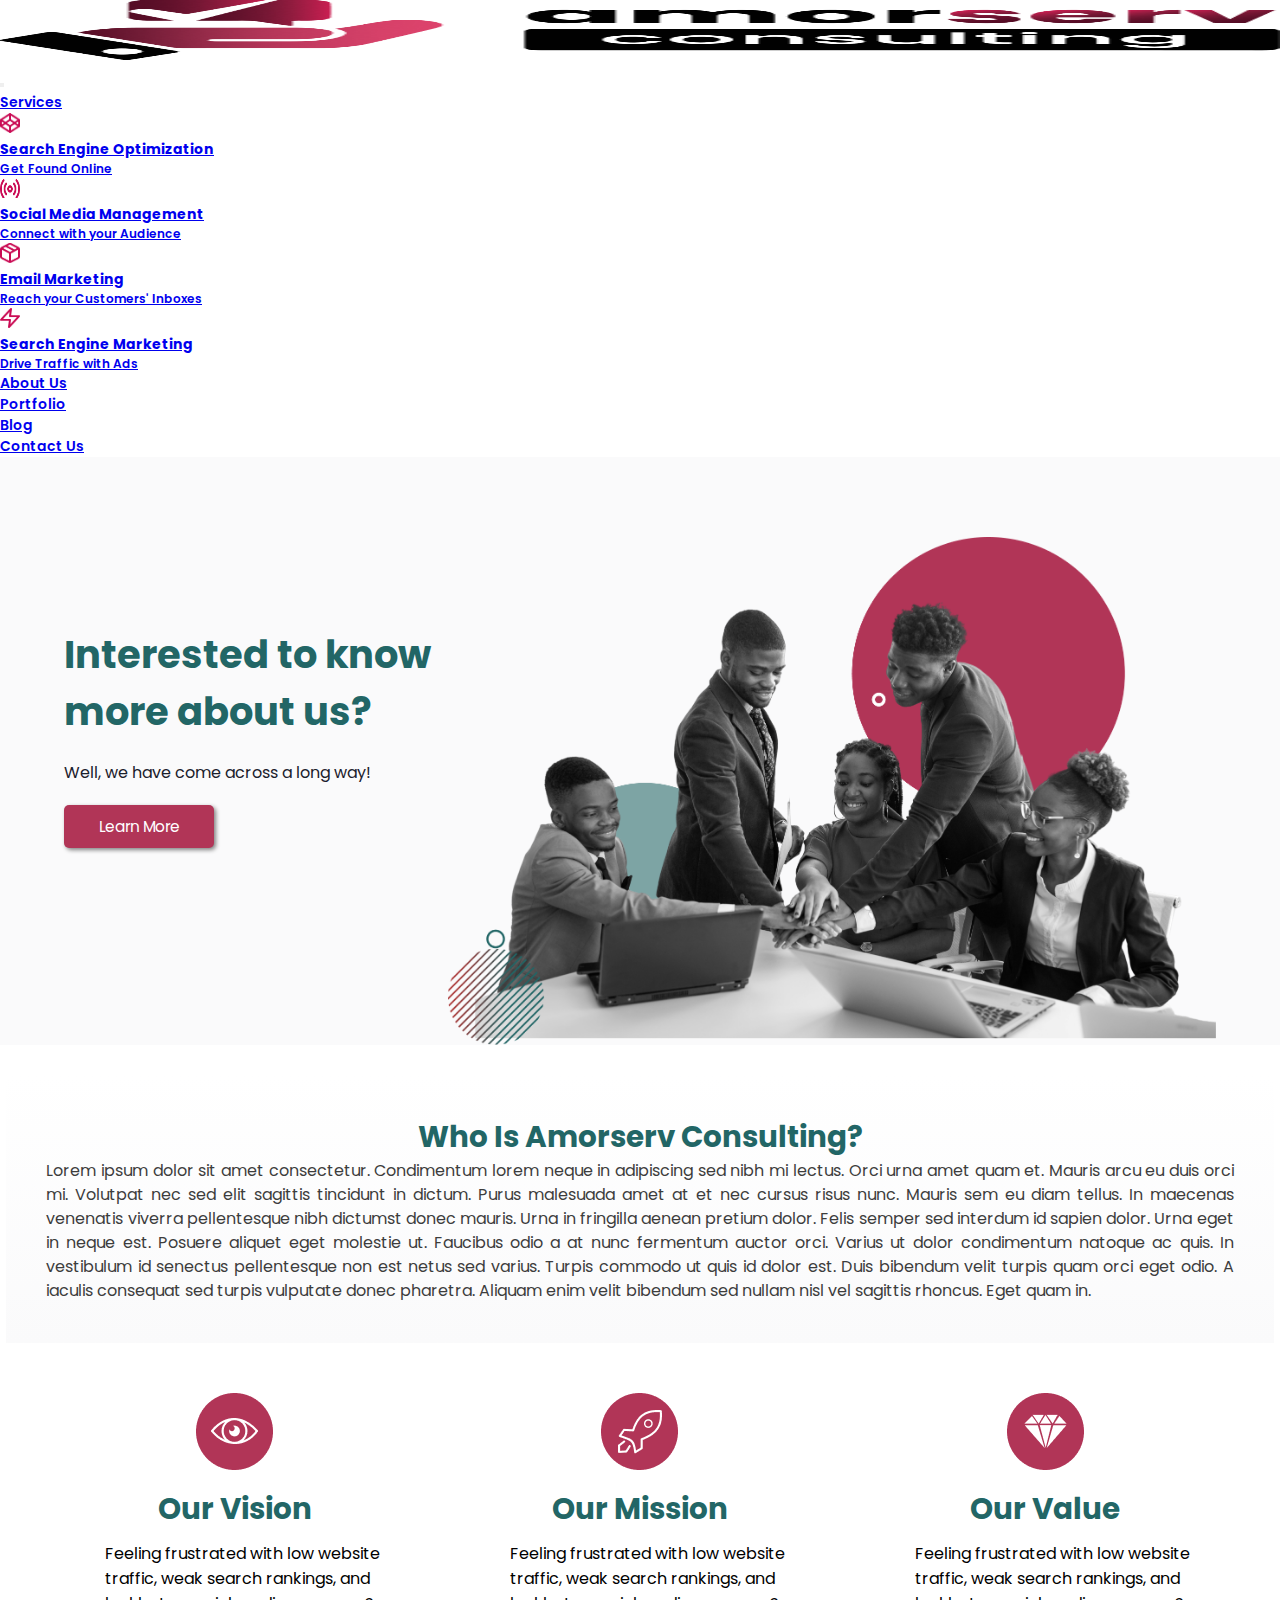
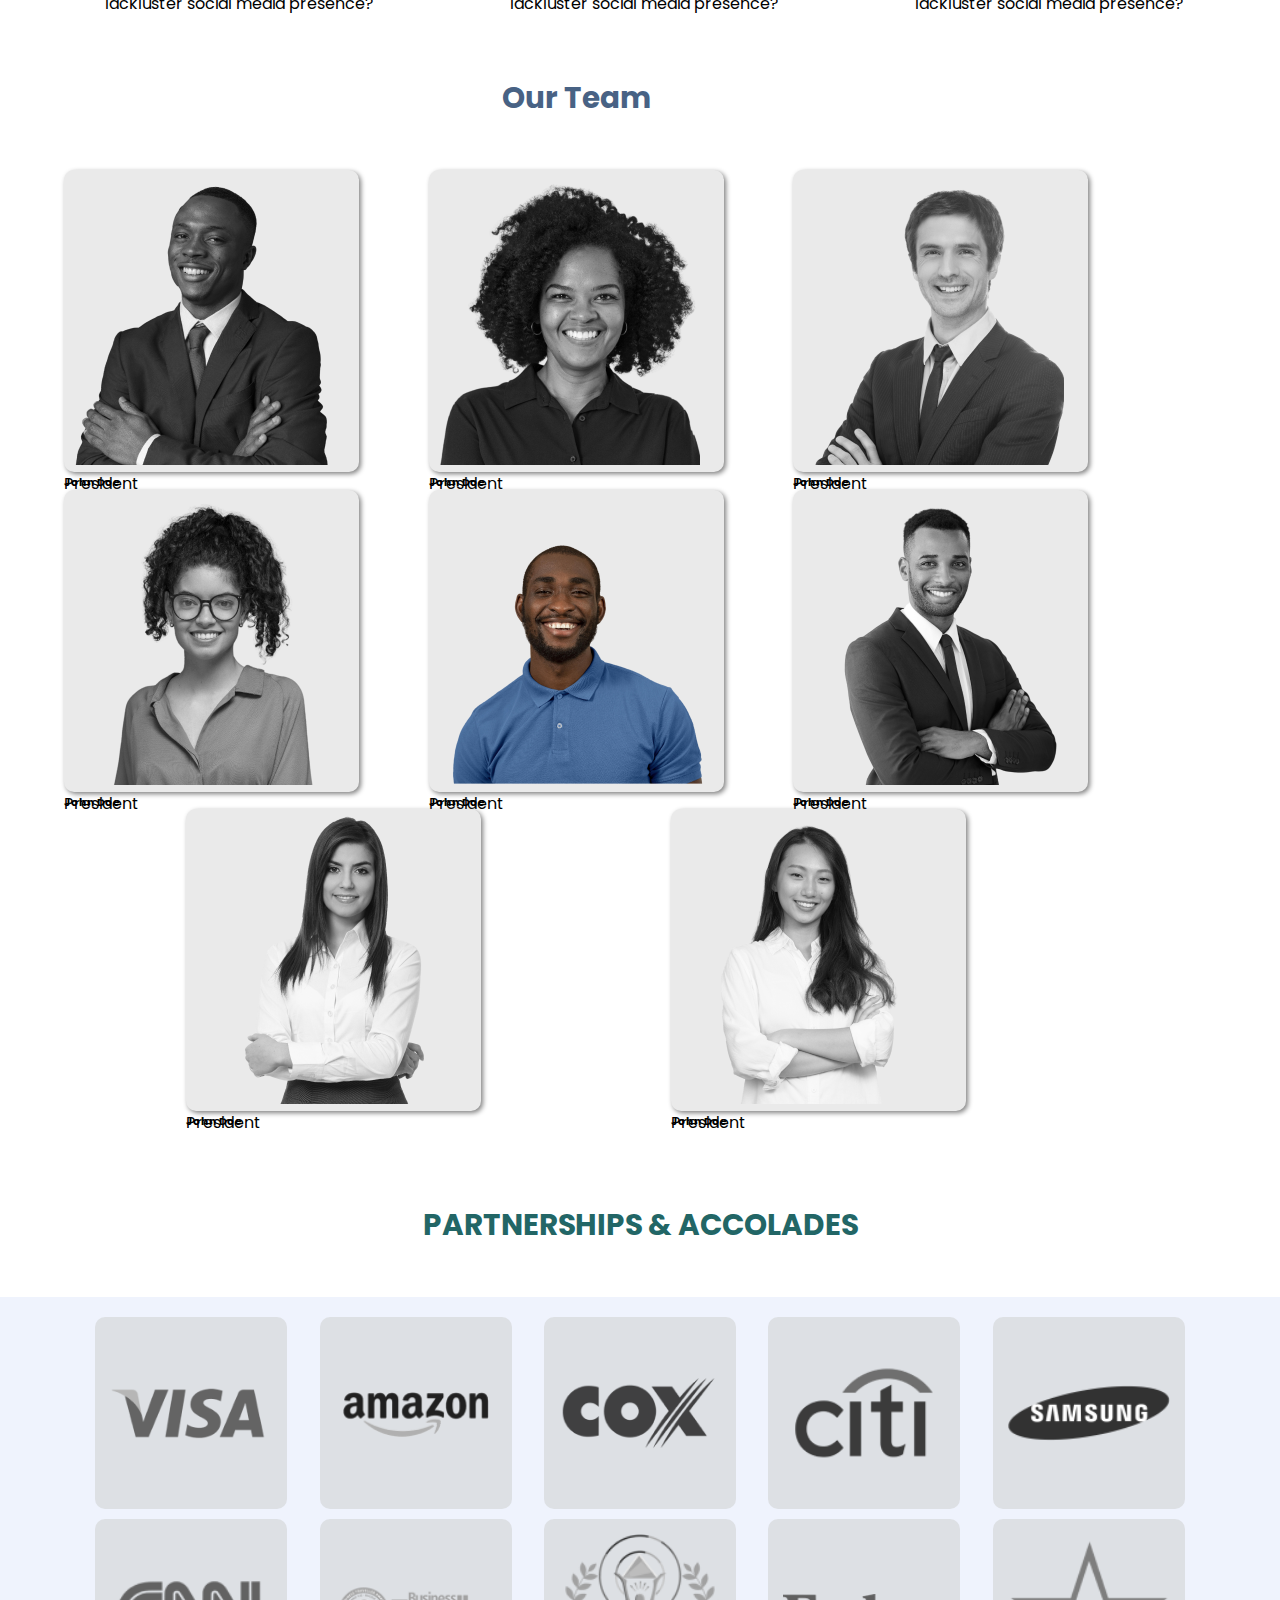
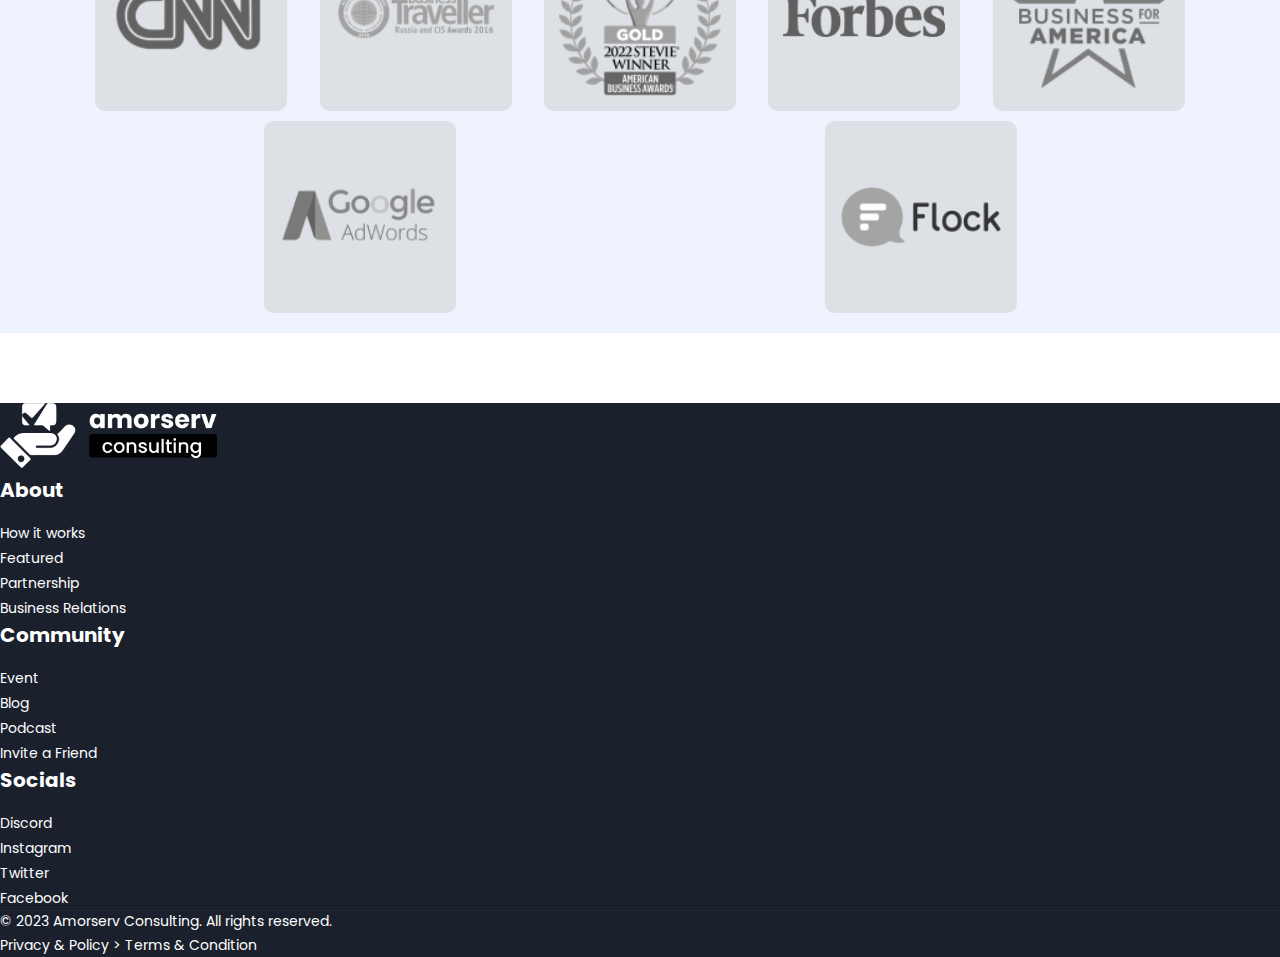
==== about/about.html @ ce5adc5e "." ====
<!DOCTYPE html>
<html lang="en">
<head>
    <meta charset="UTF-8">
    <meta http-equiv="X-UA-Compatible" content="IE=edge">
    <meta name="viewport" content="width=device-width, initial-scale=1.0">
    <link rel="shortcut icon" href="../images/fav.png" type="image/x-icon">
    <link href="https://cdn.jsdelivr.net/npm/bootstrap@5.3.0/dist/css/bootstrap.min.css" rel="stylesheet" integrity="sha384-9ndCyUaIbzAi2FUVXJi0CjmCapSmO7SnpJef0486qhLnuZ2cdeRhO02iuK6FUUVM" crossorigin="anonymous">
    <link rel="stylesheet" href="../style.css">
    <link rel="stylesheet" href="../components/header.css">
    <link rel="stylesheet" href="about.css">
    <title>About</title>
</head>
<body>
    <div>
        <nav class="navbar navbar-expand-lg">
          <div class="container-lg">
            <a class="navbar-brand" href="/index.html">
              <img src="../images/logo.png" alt="Logo" width="100%" height="60">
            </a>
            <button class="navbar-toggler" type="button" data-bs-toggle="collapse" data-bs-target="#navbarNavDropdown" aria-controls="navbarNavDropdown" aria-expanded="false" aria-label="Toggle navigation">
              <span class="navbar-toggler-icon"></span>
            </button>
            <div class="collapse navbar-collapse justify-content-end" id="navbarNavDropdown">
              <ul class="navbar-nav">
                  <li class="nav-item mx-3 dropdown">
                      <a class="nav-link dropdown-toggle" href="#" role="button" data-bs-toggle="dropdown" aria-expanded="false">
                        Services
                      </a>
                      <div class="dropdown-menu">
                        <a href="../services/seo.html" class="d-flex gap-3 py-2 dropdown-item">
                          <img src="../images/seoIcon.png" width="20" height="20">
                          <div class="d-flex gap-2 w-100 justify-content-between">
                            <div>
                              <h6 class="mb-0">Search Engine Optimization</h6>
                              <p class="mb-0 opacity-75">Get Found Online</p>
                            </div>
                          </div>
                        </a>
                        <a href="../services/smm.html" class="d-flex gap-3 py-2 dropdown-item">
                          <img src="../images/sem.png" width="20" height="20">
                          <div class="d-flex gap-2 w-100 justify-content-between">
                            <div>
                              <h6 class="mb-0">Social Media Management</h6>
                              <p class="mb-0 opacity-75">Connect with your Audience</p>
                            </div>
                          </div>
                        </a>
                        <a href="../services/em.html" class="d-flex gap-3 py-2 dropdown-item">
                          <img src="../images/em.png" width="20" height="20">
                          <div class="d-flex gap-2 w-100 justify-content-between">
                            <div>
                              <h6 class="mb-0">Email Marketing</h6>
                              <p class="mb-0 opacity-75">Reach your Customers' Inboxes</p>
                            </div>
                          </div>
                        </a>
                        <a href="../services/sem.html" class="d-flex gap-3 py-2 dropdown-item">
                          <img src="../images/smm.png" width="20" height="20">
                          <div class="d-flex gap-2 w-100 justify-content-between">
                            <div>
                              <h6 class="mb-0">Search Engine Marketing</h6>
                              <p class="mb-0 opacity-75">Drive Traffic with Ads</p>
                            </div>
                          </div>
                        </a>
                      </div>
                  </li>
                  <li class="nav-item mx-3">
                    <a class="nav-link" href="/about/about.html">About Us</a>
                  </li>
                  <li class="nav-item mx-3">
                    <a class="nav-link" href="#">Portfolio</a>
                  </li>
                  <li class="nav-item mx-3">
                    <a class="nav-link" href="#">Blog</a>
                  </li>
                  <li class="nav-item mx-3">
                    <a class="nav-link" href="#">Contact Us</a>
                  </li>
              </ul>
            </div>
          </div>
        </nav>

        <header class="header-bg">
            <div class="header">
                <div class="content">
                    <h1>
                        Interested to know more about us?
                    </h1>
                    <p>Well, we have come across a long way!</p>
                    <button>Learn More</button>
                </div>
                <div class="image abt-img">
                    <img src="../images/about.png" class="img-fluid" alt="header-image">
                </div>
            </div>
        </header>

        <section class="about-intro">

            <div class="intro">
                <h2>Who Is Amorserv Consulting?</h2>

                <article>Lorem ipsum dolor sit amet consectetur. Condimentum lorem neque in adipiscing sed nibh mi lectus. Orci urna amet quam et. Mauris arcu eu duis orci mi. Volutpat nec sed elit sagittis tincidunt in dictum. Purus malesuada amet at et nec cursus risus nunc. Mauris sem eu diam tellus. In maecenas venenatis viverra pellentesque nibh dictumst donec mauris. Urna in fringilla aenean pretium dolor. Felis semper sed interdum id sapien dolor. Urna eget in neque est. Posuere aliquet eget molestie ut. Faucibus odio a at nunc fermentum auctor orci. Varius ut dolor condimentum natoque ac quis.

                In vestibulum id senectus pellentesque non est netus sed varius. Turpis commodo ut quis id dolor est. Duis bibendum velit turpis quam orci eget odio. A iaculis consequat sed turpis vulputate donec pharetra. Aliquam enim velit bibendum sed nullam nisl vel sagittis rhoncus. Eget quam in.
                </article>
            </div>

        </section>

        <section class="container vmv">
            <ul >
                <li class="vision">
                    <div class="image">
                        <img src="../images/vision.png" alt="image vision">
                    </div>

                    <h2>Our Vision</h2>

                    <p>Feeling frustrated with low website traffic, weak search rankings, and lackluster social media presence?</p>
                </li>

                <li class="mission">
                    <div class="image">
                        <img src="../images/mission.png" alt="image mission">
                    </div>

                    <h2>Our Mission</h2>

                    <p>Feeling frustrated with low website traffic, weak search rankings, and lackluster social media presence?</p>
                </li>

                <li class="value">
                    <div class="image">
                        <img src="../images/value.png" alt="image value">
                    </div>

                    <h2>Our Value</h2>

                    <p>Feeling frustrated with low website traffic, weak search rankings, and lackluster social media presence?</p>
                </lin>
            </ul>
        </section>

        <section class="team container">
            <h2>Our Team</h2>

            <div class="members">
                <div class="first-row">
                    <div class="member">
                        <div class="image">
                            <img src="../images/john.png" alt="">
                        </div>
                        <div class="detail">
                            <h6>John Doe</h6>
                            <p>President</p>
                        </div>
                    </div>

                    <div class="member">
                        <div class="image">
                            <img src="../images/janet.png" alt="">
                        </div>
                        <div class="detail">
                            <h6>John Doe</h6>
                            <p>President</p>
                        </div>
                    </div>

                    <div class="member">
                        <div class="image">
                            <img src="../images/daniel.png" alt="">
                        </div>
                        <div class="detail">
                            <h6>John Doe</h6>
                            <p>President</p>
                        </div>
                    </div>

                    <div class="member">
                        <div class="image">
                            <img src="../images/yemi.png" alt="">
                        </div class="detail">
                        <div class="detail">
                            <h6>John Doe</h6>
                            <p>President</p>
                        </div>
                    </div>

                    <div class="member">
                        <div class="image">
                            <img src="../images/richard.png" alt="">
                        </div>
                        <div class="detail">
                            <h6>John Doe</h6>
                            <p>President</p>
                        </div>
                    </div>

                    <div class="member">
                        <div class="image">
                            <img src="../images/auwal.png" alt="">
                        </div>
                        <div class="detail">
                            <h6>John Doe</h6>
                            <p>President</p>
                        </div>
                    </div>

                    <div class="member">
                        <div class="image">
                            <img src="../images/gbemi.png" alt="">
                        </div>
                        <div class="detail">
                            <h6>John Doe</h6>
                            <p>President</p>
                        </div>
                    </div>

                    <div class="member">
                        <div class="image">
                            <img src="../images/tise.png" alt="">
                        </div>
                        <div class="detail">
                            <h6>John Doe</h6>
                            <p>President</p>
                        </div>
                    </div>
                </div>
            </div>
        </section>

        <section class="partnership">
            <h2>PARTNERSHIPS & ACCOLADES</h2>

            <div>
                <ul>
                    <li>
                        <img src="../images/visa.png" alt="">
                    </li>
                    <li>
                        <img src="../images/amazon.png" alt="">
                    </li>
                    <li>
                        <img src="../images/cox.png" alt="">
                    </li>
                    <li>
                        <img src="../images/citi.png" alt="">
                    </li>
                    <li>
                        <img src="../images/samsung.png" alt="">
                    </li>
                    <li>
                        <img src="../images/cnn.png" alt="">
                    </li>
                    <li>
                        <img src="../images/traveller.png" alt="">
                    </li>
                    <li>
                        <img src="../images/gold.png" alt="">
                    </li>
                    <li>
                        <img src="../images/forbes.png" alt="">
                    </li>
                    <li>
                        <img src="../images/star.png" alt="">
                    </li>
                    <li>
                        <img src="../images/google.png" alt="">
                    </li>
                    <li>
                        <img src="../images/flock.png" alt="">
                    </li>
                </ul>
            </div>
        </section>

        <footer class="bd-footer py-md-1">
            <div class="container-lg py-4 py-md-5 px-4 px-md-3 text-body-secondary">
              <div class="row">
                <div class="col-lg-5 mb-3">
                  <a class="d-inline-flex align-items-center mb-2 text-body-emphasis text-decoration-none" href=#">
                    <img src="../images/logo2.png" max-width="100%" height="65">
                  </a>
                </div>
                <div class="col-6 col-lg-2 offset-lg-1 mb-3">
                  <h5>About</h5>
                  <ul class="list-unstyled">
                    <li class="mb-2"><a href="#">How it works</a></li>
                    <li class="mb-2"><a href="#">Featured</a></li>
                    <li class="mb-2"><a href="#">Partnership</a></li>
                    <li class="mb-2"><a href="#">Business Relations</a></li>
                  </ul>
                </div>
                <div class="col-6 col-lg-2 mb-3">
                  <h5>Community</h5>
                  <ul class="list-unstyled">
                    <li class="mb-2"><a href="">Event</a></li>
                    <li class="mb-2"><a href="">Blog</a></li>
                    <li class="mb-2"><a href="">Podcast</a></li>
                    <li class="mb-2"><a href="">Invite a Friend</a></li>
                  </ul>
                </div>
                <div class="col-6 col-lg-2 mb-3">
                  <h5>Socials</h5>
                  <ul class="list-unstyled">
                    <li class="mb-2"><a href="#">Discord</a></li>
                    <li class="mb-2"><a href="#">Instagram</a></li>
                    <li class="mb-2"><a href="#">Twitter</a></li>
                    <li class="mb-2"><a href="#">Facebook</a></li>
                  </ul>
                </div>
              </div>
    
              <div class="d-flex justify-content-between py-4 border-top">
                <p>© 2023 Amorserv Consulting. All rights reserved.</p>
                <div>
                    <a href="#">Privacy & Policy ></a>
                    <a href="#">Terms & Condition</a>
                </div>
              </div>
            </div>
        </footer>
    </div>

    <script src="https://cdn.jsdelivr.net/npm/bootstrap@5.3.0/dist/js/bootstrap.bundle.min.js" integrity="sha384-geWF76RCwLtnZ8qwWowPQNguL3RmwHVBC9FhGdlKrxdiJJigb/j/68SIy3Te4Bkz" crossorigin="anonymous"></script>
</body>
</html>
---- style.css ----
body{
    margin: 0;
    padding: 0;
    font-family: 'Poppins', sans-serif !important;
}


.header nav{
    background: #ffffff !important;
}
.navbar{
    box-shadow: 0px 4px 4px rgba(0, 0, 0, 0.15);
}
.navbar .nav-item .nav-link:hover{
    border-bottom: 2px solid #B13557;
    transition: .15s;
    animation: ease-in;
}
.nav-link{
    border: none !important;
}
.container-fluid{
    margin: 0 30px !important;
}
.navbar-nav{
    font-size: 14px;
    color: #555555;
    font-weight: 600;
}
.navbar-nav li .dropdown-menu h6{
    font-size: 14px !important;
    font-weight: bold;
}
.navbar-nav li .dropdown-menu p{
    font-size: 12px !important;
}
.head h5{
    color: #226666;
}
.head p{
    color: #1A202C;
    font-weight: 500;
}
.head .btn{
    background-color: #B13557;
    color: #FFFFFF;
    font-size: 16px;
}
.head .btn:hover {
    color: #FFFFFF !important;
    background-color: #d15072 !important;
    border-color: none !important;
}
#sec-2 h3{
    color: #226666 !important;
    font-weight: bold;
}
#sec-3{
    background: #FAFAFB !important;
}
#sec-3 h3{
    color: #226666 !important;
    font-weight: bold;
}
#sec-3 p{
    color: #555555 !important;
    font-size: 14px;
}
#sec-4 p{
    color: #555555 !important;
    font-size: 16px;
    font-weight: 500;
}
#sec-5{
    background: #EFF3FD !important;
}
#sec-5 h3{
    color: #226666 !important;
    font-weight: bold;
}
#sec-5 p{
    color: #555555 !important;
    font-size: 14px;
}
#sec-5 a{
    text-decoration: none;
    color: #555555;
    font-weight: 500;
}
#sec-5 .btn-serv{
    background-color: #D9D9D9;
    color: #555555;
    font-size: 17px;
    box-shadow: 0px 4px 4px rgba(0, 0, 0, 0.25);
    border: none;
}
#sec-7 h3{
    color: #226666;

}
.btn-real{
    background-color: #B13557 !important;
    color: #FFFFFF !important;
    font-weight: 500 !important;
    border: none !important;
    padding: 10px 30px !important;
}
.btn-real:hover {
    color: #FFFFFF !important;
    background-color: #d15072 !important;
    border-color: none !important;
    transform: scale(1.05);
}
.bg-card{
    background: #DDE0E4 !important;
    border: none !important;
}
.bg-card small{
    color: #B13557 !important;
    font-weight: 500;
}
.bg-card span{
    color: #226666 !important;
    font-weight: 500;
}
























footer{
    background: #1A202C;
}
footer h5{
    font-size: 20px;
    font-weight: bold;
    color: #FFFFFF;
    padding-bottom: 15px;
}
footer a{
    text-decoration: none;
    color: #ffffff;
    font-size: 14px;
}
footer p{
    color: #FFFFFF;
    font-size: 14px;
}
footer .border-top{
    border-top: 1px solid rgba(72, 98, 132, 0.16) !important;
}
---- components/header.css ----
@import url('https://fonts.googleapis.com/css2?family=Poppins:wght@600;800&display=swap');

* {
    margin: 0;
    padding: 0;
    box-sizing: border-box;
}

.header-bg {
    width: 100%;
    background: #FAFAFB;
    display: flex;
    justify-content: center;
    position: relative;
}

.header-bg .header {
    width: 90%;
    height: auto;
    padding-top: 50px;
    display: flex;
    justify-content: space-between;
    position: relative;
}

.header-bg .header .content {
    width: 600px;
    height: 80%;
    padding-top: 30px;
    position: relative;
    z-index: 0;
    display: flex;
    flex-direction: column;
    justify-content: center;
    gap: 20px;
    font-family: 'Poppins', sans-serif;
}

.header-bg .header .content h1 {
    /* width: 100%; */
    color: #226666;
    font-size: 3vw;
    font-weight: bold;
}

.header-bg .header .content p {
    color: #1A202C;
    font-size: 1em;
}

.header-bg .header .content button {
    width: 150px;
    height: auto;
    padding: 10px;
    background: #B13557;
    color: white;
    border: none;
    border-radius: 5px;
    font-size: 1.2vw;
    box-shadow: 2px 2px 4px gray;
}

.header-bg .header .content button:hover {
    transform: scale(1.05);
}

.header-bg .header .image {
    width: 800px;
    height: auto;
    display: flex;
    justify-content: center;
    align-items: center;
    padding-top: 30px;
    position: relative;
    z-index: 2;
}

.header-bg .header .image img {
    max-width: 100%;
    height: 100%;
    object-fit: cover;
    position: relative;
    z-index: 2;
}



/* Media queries */

@media screen and (max-width: 1050px) {
    .header-bg .header {
        padding-top: 0px;
    }

    .header-bg .header .content {
        margin-top: 50px;
    }

    .header-bg .header .content h1 {
        font-size: 3vw;
    }

    .header-bg .header .content p {
        font-size: .7em;
    }

    .header-bg .header .content button {
        width: 100px;
        font-size: 14px;
        position: relative;
        bottom: 20px;
    }
}

@media screen and (max-width: 750px) {
    .header-bg .header .content {
        gap: 5px;
    }

    .header-bg .header .content button {
        width: 100px;
        font-size: 12px;
        position: relative;
        bottom: 10px;
    }

    .header-bg .header .content h1 {
        font-size: 3vw;
    }
}

@media screen and (max-width: 550px) {
    .header-bg .header .content button {
        width: 70px;
        font-size: 8px;
    }

    .header-bg .header .content h1 {
        font-size: 3vw;
    }
}
---- about/about.css ----
@import url('https://fonts.googleapis.com/css2?family=Poppins:wght@600;800&display=swap');

* {
    margin: 0;
    padding: 0;
    box-sizing: border-box;
    font-family: 'Poppins', sans-serif;
}

.header-bg .header .abt-img {
    width: 1200px;
}

.about-intro {
    width: 99%;
    margin: auto;;
    padding: 40px;
    position: relative;
    top: 30px;
    margin-bottom: 40px;
    background: linear-gradient(white, #FAFAFB)
}

.about-intro .intro h2 {
    text-align: center;
    font-size: 2.3vw;
    font-weight: bold;
    color: #226666;
}

.about-intro .intro article {
    color: #3D3D3D;
    text-align: justify;
    font-size: 1em;
    line-height: 1.5;
}

.vmv {
    width: 95%;
    margin: auto;
    position: relative;
    top: 40px;
}

.vmv ul {
    list-style-type: none;
    display: flex;
    justify-content: space-around;
}

.vmv ul li {
    width: 300px;
    display: flex;
    flex-direction: column;
    justify-content: center;
    align-items: center;
    gap: 10px
}

.vmv ul li h2 {
    font-size: 2.3vw;
    font-weight: bold;
    color: #226666;
}

.vmv ul li .image, .vmv ul li h2 {
    text-align: center;
}

.vmv ul li p {
    padding-left: 20px;
}


.team {
    width: 90%;
    position: relative;
    top: 100px;
}

.team h2 {
    text-align: center;
    color: #486284;
    font-size: 2.3vw;
    font-weight: bold;
}

.team .members .first-row {
    padding-top: 50px;
    display: flex;
    justify-content: space-evenly;
    gap: 5px;
    flex-wrap: wrap;
    -ms-flex-wrap: wrap;
}

.team .members .first-row .member {
    text-align: left;
}

.team .members .first-row .member .detail {
    line-height: 1.2px;
    margin-top: 10px;
}

.team .members .first-row .member .detail h6 {
    font-weight: bold;
}

.team .members .first-row .member .image {
    background: #EAEAEA;
    border-radius: 10px;
    box-shadow: 2px 2px 5px gray;
}

.team .members .first-row .member .image img {
    max-width: 100%;
    height: auto;
    object-fit: cover;
}

.partnership {
    width: 100%;
    position: relative;
    top: 180px;
    margin-bottom: 250px;
}

.partnership h2 {
    text-align: center;
    color: #226666;
    font-size: 2.3vw;
    font-weight: bold;
    margin-bottom: 50px;
}

.partnership div {
    background: #EFF3FD;
    display: flex;
    justify-content: center;
    align-items: center;
}

.partnership ul {
    width: 90%;
    list-style-type: none;
    display: flex;
    justify-content: space-around;
    flex-wrap: wrap;
    gap: 10px;
    margin: auto;
    padding: 20px;
}

.partnership ul li {
    max-width: 192px;
    height: 192px;
    border-radius: 10px;
    background: #DDE0E4;
    padding: 15px;
    display: flex;
    justify-content: center;
}

.partnership ul li img {
    width: 100%;
    height: auto;
    object-fit: contain;
}



/* Media Queries */

@media screen and (max-width: 1050px) {
    .team .members .first-row .member .image {
        max-width: 200px;
        height: 200px;
    }

    .about-intro .intro h2, .team h2, .partnership h2, .vmv ul li h2 {
        font-size: 2.5vw;
    }

    .partnership ul li {
        max-width: 130px;
        height: 130px;
    }
}

@media screen and (max-width: 850px) {
    .about-intro .intro h2, .team h2, .partnership h2, .vmv ul li h2 {
        font-size: 3.5vw;
    }

    .vmv ul {
        display: flex;
        align-items: center;
        flex-direction: column;
    }
}
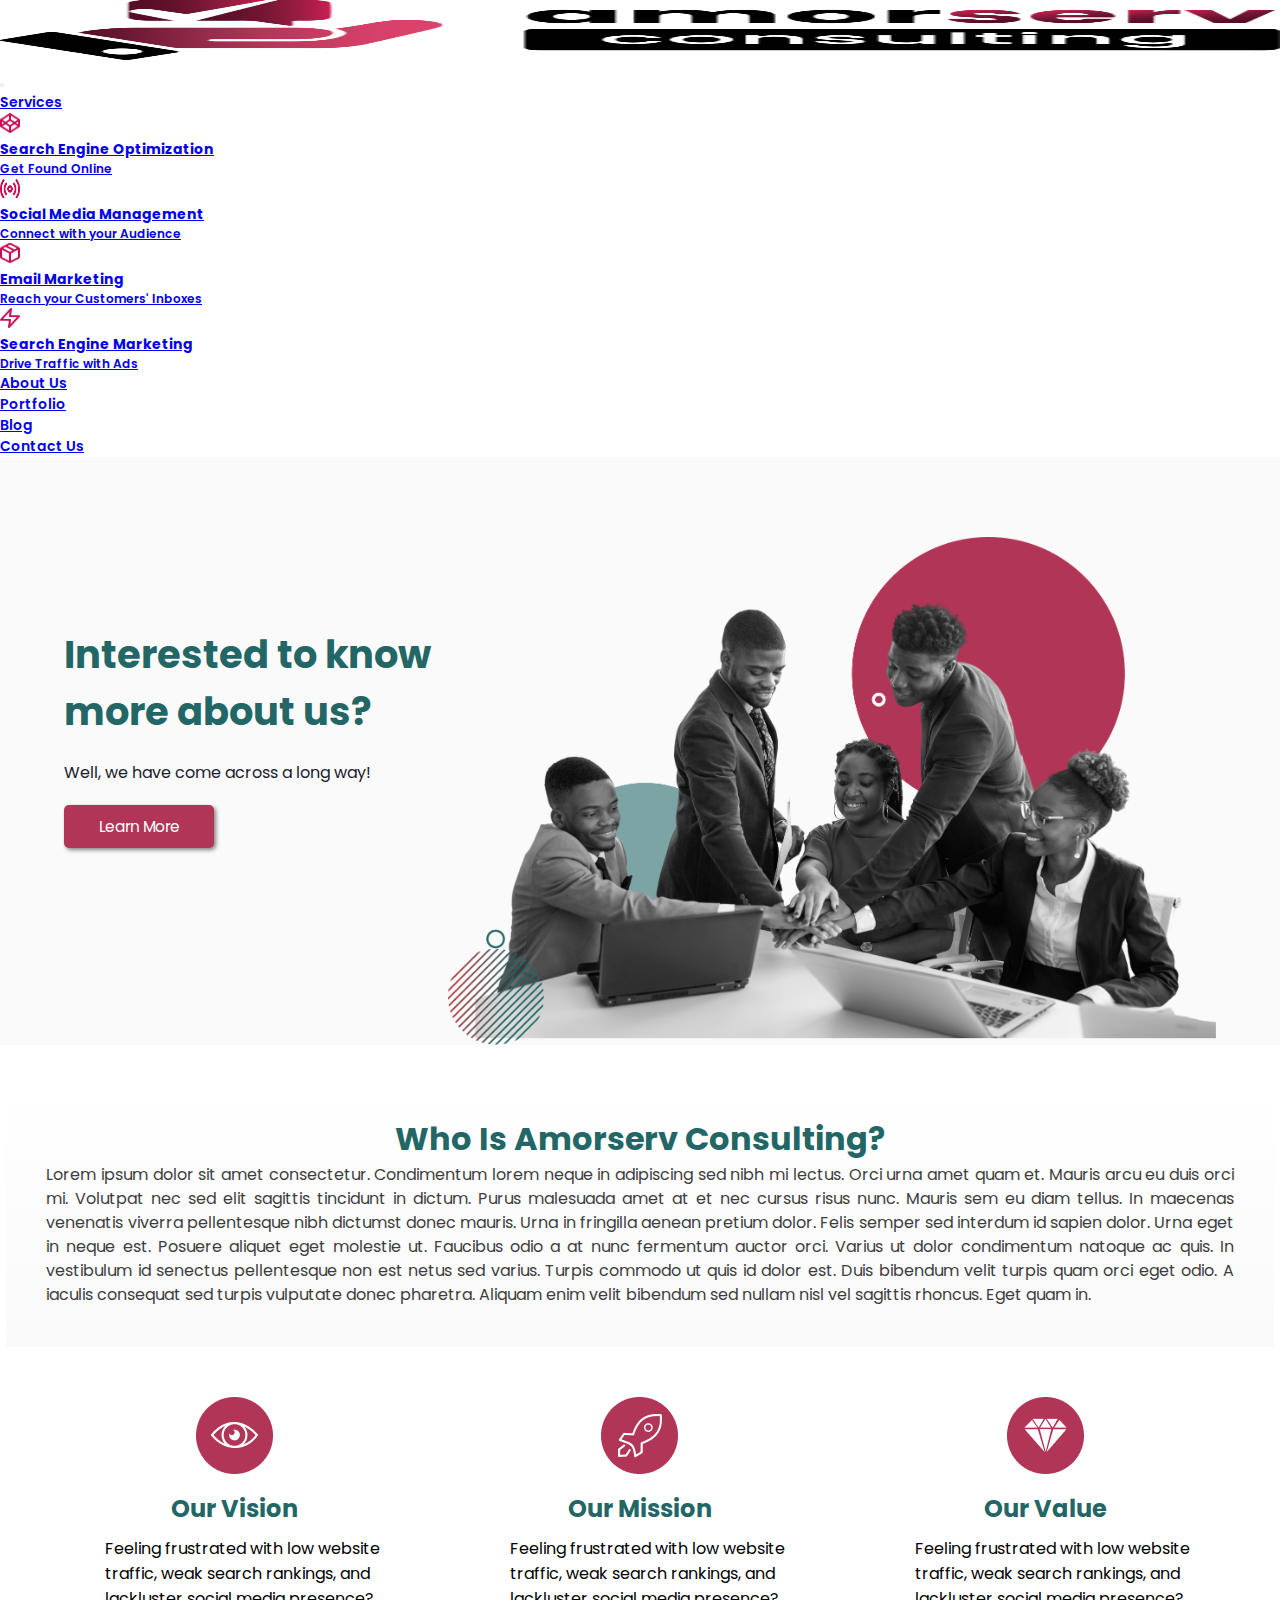
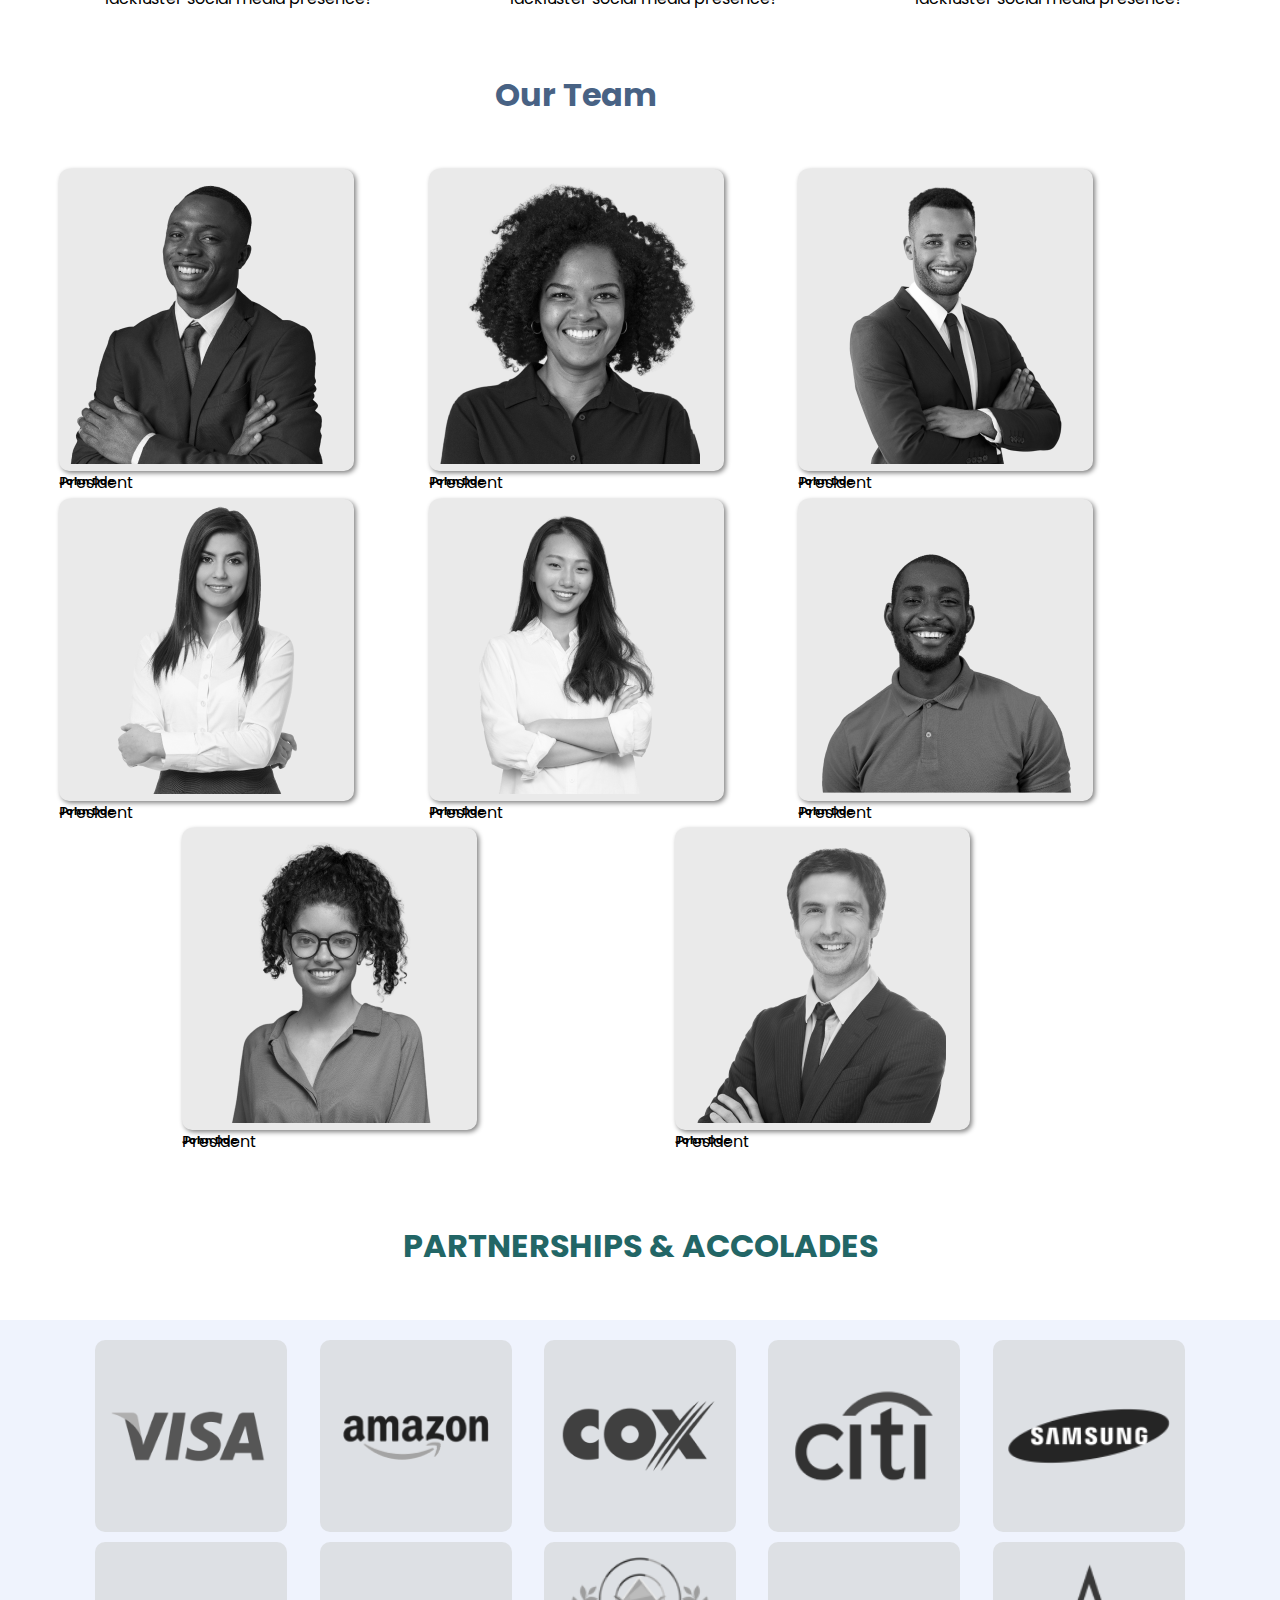
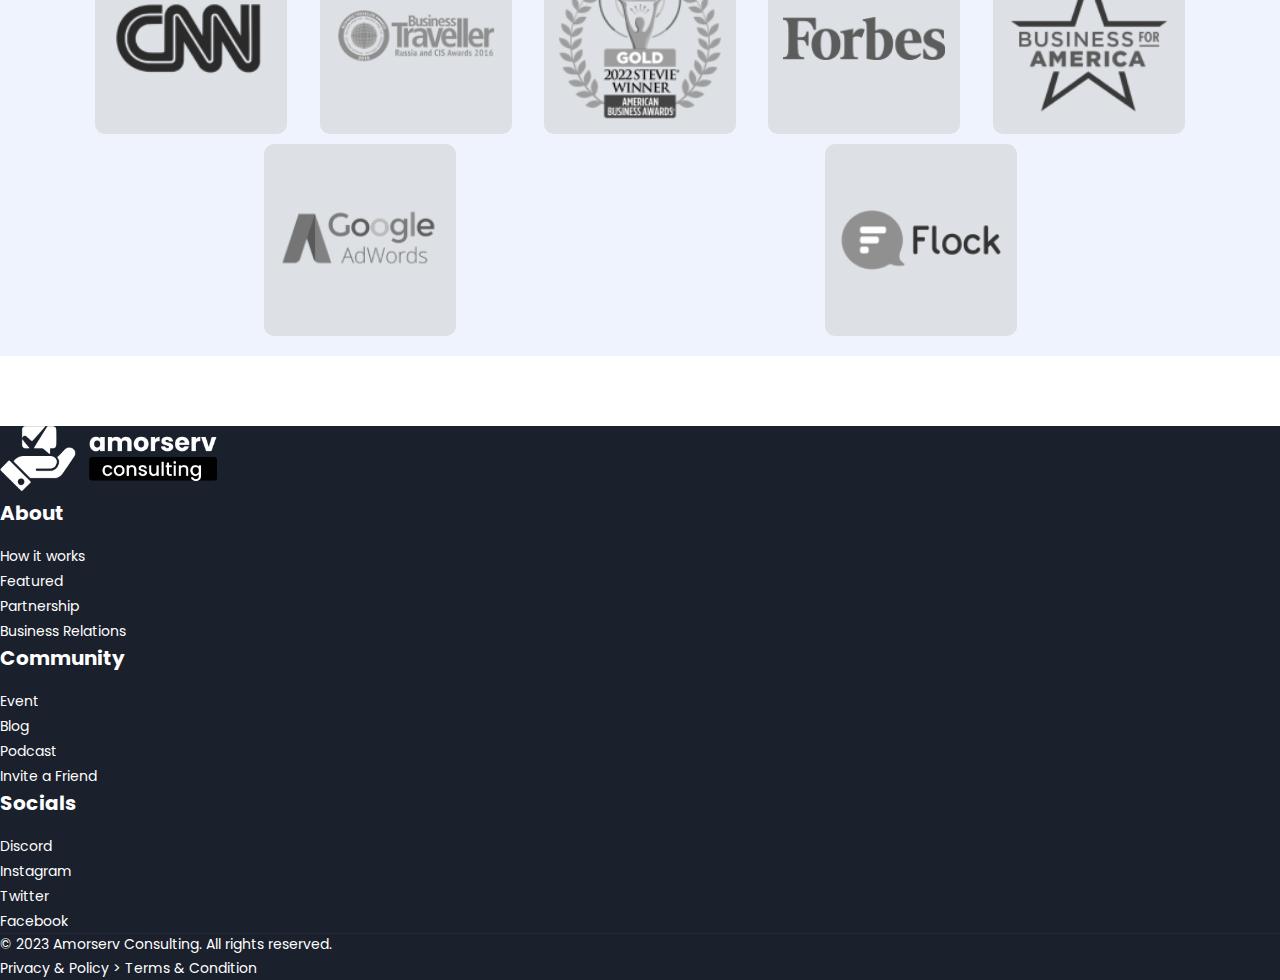
==== commit c736d7b4: "." ====
--- a/about/about.html
+++ b/about/about.html
@@ -152,37 +152,37 @@
                 <div class="first-row">
                     <div class="member">
                         <div class="image">
-                            <img src="../images/john.png" alt="">
-                        </div>
-                        <div class="detail">
-                            <h6>John Doe</h6>
-                            <p>President</p>
-                        </div>
-                    </div>
-
-                    <div class="member">
-                        <div class="image">
-                            <img src="../images/janet.png" alt="">
-                        </div>
-                        <div class="detail">
-                            <h6>John Doe</h6>
-                            <p>President</p>
-                        </div>
-                    </div>
-
-                    <div class="member">
-                        <div class="image">
-                            <img src="../images/daniel.png" alt="">
-                        </div>
-                        <div class="detail">
-                            <h6>John Doe</h6>
-                            <p>President</p>
-                        </div>
-                    </div>
-
-                    <div class="member">
-                        <div class="image">
-                            <img src="../images/yemi.png" alt="">
+                            <img src="../images/person4.png" alt="">
+                        </div>
+                        <div class="detail">
+                            <h6>John Doe</h6>
+                            <p>President</p>
+                        </div>
+                    </div>
+
+                    <div class="member">
+                        <div class="image">
+                            <img src="../images/person5.png" alt="">
+                        </div>
+                        <div class="detail">
+                            <h6>John Doe</h6>
+                            <p>President</p>
+                        </div>
+                    </div>
+
+                    <div class="member">
+                        <div class="image">
+                            <img src="../images/person2.png" alt="">
+                        </div>
+                        <div class="detail">
+                            <h6>John Doe</h6>
+                            <p>President</p>
+                        </div>
+                    </div>
+
+                    <div class="member">
+                        <div class="image">
+                            <img src="../images/person3.png" alt="">
                         </div class="detail">
                         <div class="detail">
                             <h6>John Doe</h6>
@@ -192,6 +192,16 @@
 
                     <div class="member">
                         <div class="image">
+                            <img src="../images/person1.png" alt="">
+                        </div>
+                        <div class="detail">
+                            <h6>John Doe</h6>
+                            <p>President</p>
+                        </div>
+                    </div>
+
+                    <div class="member">
+                        <div class="image">
                             <img src="../images/richard.png" alt="">
                         </div>
                         <div class="detail">
@@ -202,27 +212,17 @@
 
                     <div class="member">
                         <div class="image">
-                            <img src="../images/auwal.png" alt="">
-                        </div>
-                        <div class="detail">
-                            <h6>John Doe</h6>
-                            <p>President</p>
-                        </div>
-                    </div>
-
-                    <div class="member">
-                        <div class="image">
-                            <img src="../images/gbemi.png" alt="">
-                        </div>
-                        <div class="detail">
-                            <h6>John Doe</h6>
-                            <p>President</p>
-                        </div>
-                    </div>
-
-                    <div class="member">
-                        <div class="image">
-                            <img src="../images/tise.png" alt="">
+                            <img src="../images/person7.png" alt="">
+                        </div>
+                        <div class="detail">
+                            <h6>John Doe</h6>
+                            <p>President</p>
+                        </div>
+                    </div>
+
+                    <div class="member">
+                        <div class="image">
+                            <img src="../images/person6.png" alt="">
                         </div>
                         <div class="detail">
                             <h6>John Doe</h6>
--- a/about/about.css
+++ b/about/about.css
@@ -23,7 +23,7 @@
 
 .about-intro .intro h2 {
     text-align: center;
-    font-size: 2.3vw;
+    font-size: 2em;
     font-weight: bold;
     color: #226666;
 }
@@ -58,7 +58,7 @@
 }
 
 .vmv ul li h2 {
-    font-size: 2.3vw;
+    font-size: 1.5em;
     font-weight: bold;
     color: #226666;
 }
@@ -81,7 +81,7 @@
 .team h2 {
     text-align: center;
     color: #486284;
-    font-size: 2.3vw;
+    font-size: 2em;
     font-weight: bold;
 }
 
@@ -89,7 +89,7 @@
     padding-top: 50px;
     display: flex;
     justify-content: space-evenly;
-    gap: 5px;
+    gap: 15px;
     flex-wrap: wrap;
     -ms-flex-wrap: wrap;
 }
@@ -111,12 +111,24 @@
     background: #EAEAEA;
     border-radius: 10px;
     box-shadow: 2px 2px 5px gray;
+    cursor: pointer;
 }
 
 .team .members .first-row .member .image img {
     max-width: 100%;
     height: auto;
     object-fit: cover;
+    filter: brightness(1) saturate(0%);
+    --webkit-filter: brightness(1) saturate(0%);
+}
+
+.team .members .first-row .member:hover {
+    transform: scale(1.1);
+}
+
+.team .members .first-row .member .image img:hover {
+    filter: brightness(1.1) saturate(100%);
+    --webkit-filter: brightness(1.1) saturate(100%);
 }
 
 .partnership {
@@ -129,7 +141,7 @@
 .partnership h2 {
     text-align: center;
     color: #226666;
-    font-size: 2.3vw;
+    font-size: 2em;
     font-weight: bold;
     margin-bottom: 50px;
 }
@@ -162,10 +174,21 @@
     justify-content: center;
 }
 
+.partnership ul li:hover {
+    transform: scale(1.05);
+}
+
 .partnership ul li img {
     width: 100%;
     height: auto;
     object-fit: contain;
+    filter: brightness(1) saturate(0%);
+    --webkit-filter: brightness(1) saturate(0%);
+}
+
+.partnership ul li img:hover {
+    filter: brightness(1.1) saturate(100%);
+    --webkit-filter: brightness(1.1) saturate(100%);
 }
 
 
@@ -179,7 +202,7 @@
     }
 
     .about-intro .intro h2, .team h2, .partnership h2, .vmv ul li h2 {
-        font-size: 2.5vw;
+        font-size: 1.5em;
     }
 
     .partnership ul li {
@@ -190,7 +213,7 @@
 
 @media screen and (max-width: 850px) {
     .about-intro .intro h2, .team h2, .partnership h2, .vmv ul li h2 {
-        font-size: 3.5vw;
+        font-size: 1.2em;
     }
 
     .vmv ul {
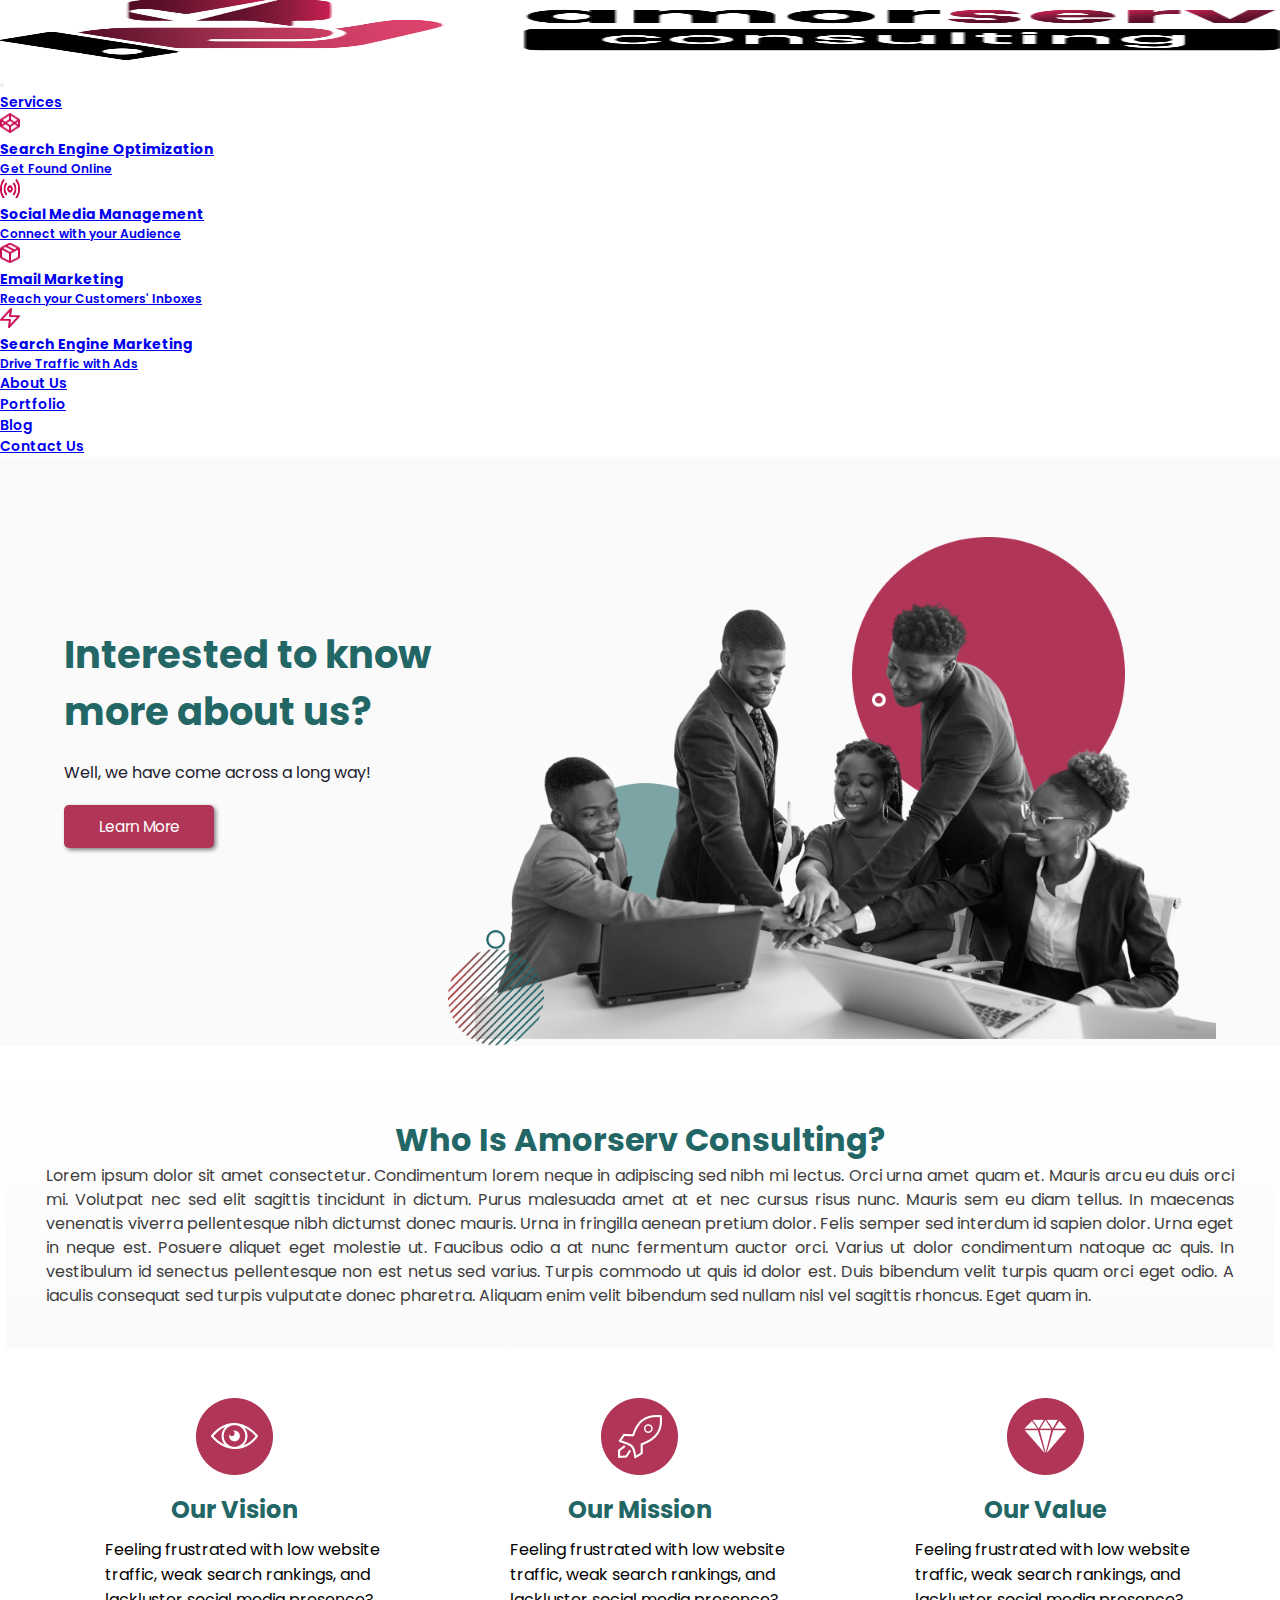
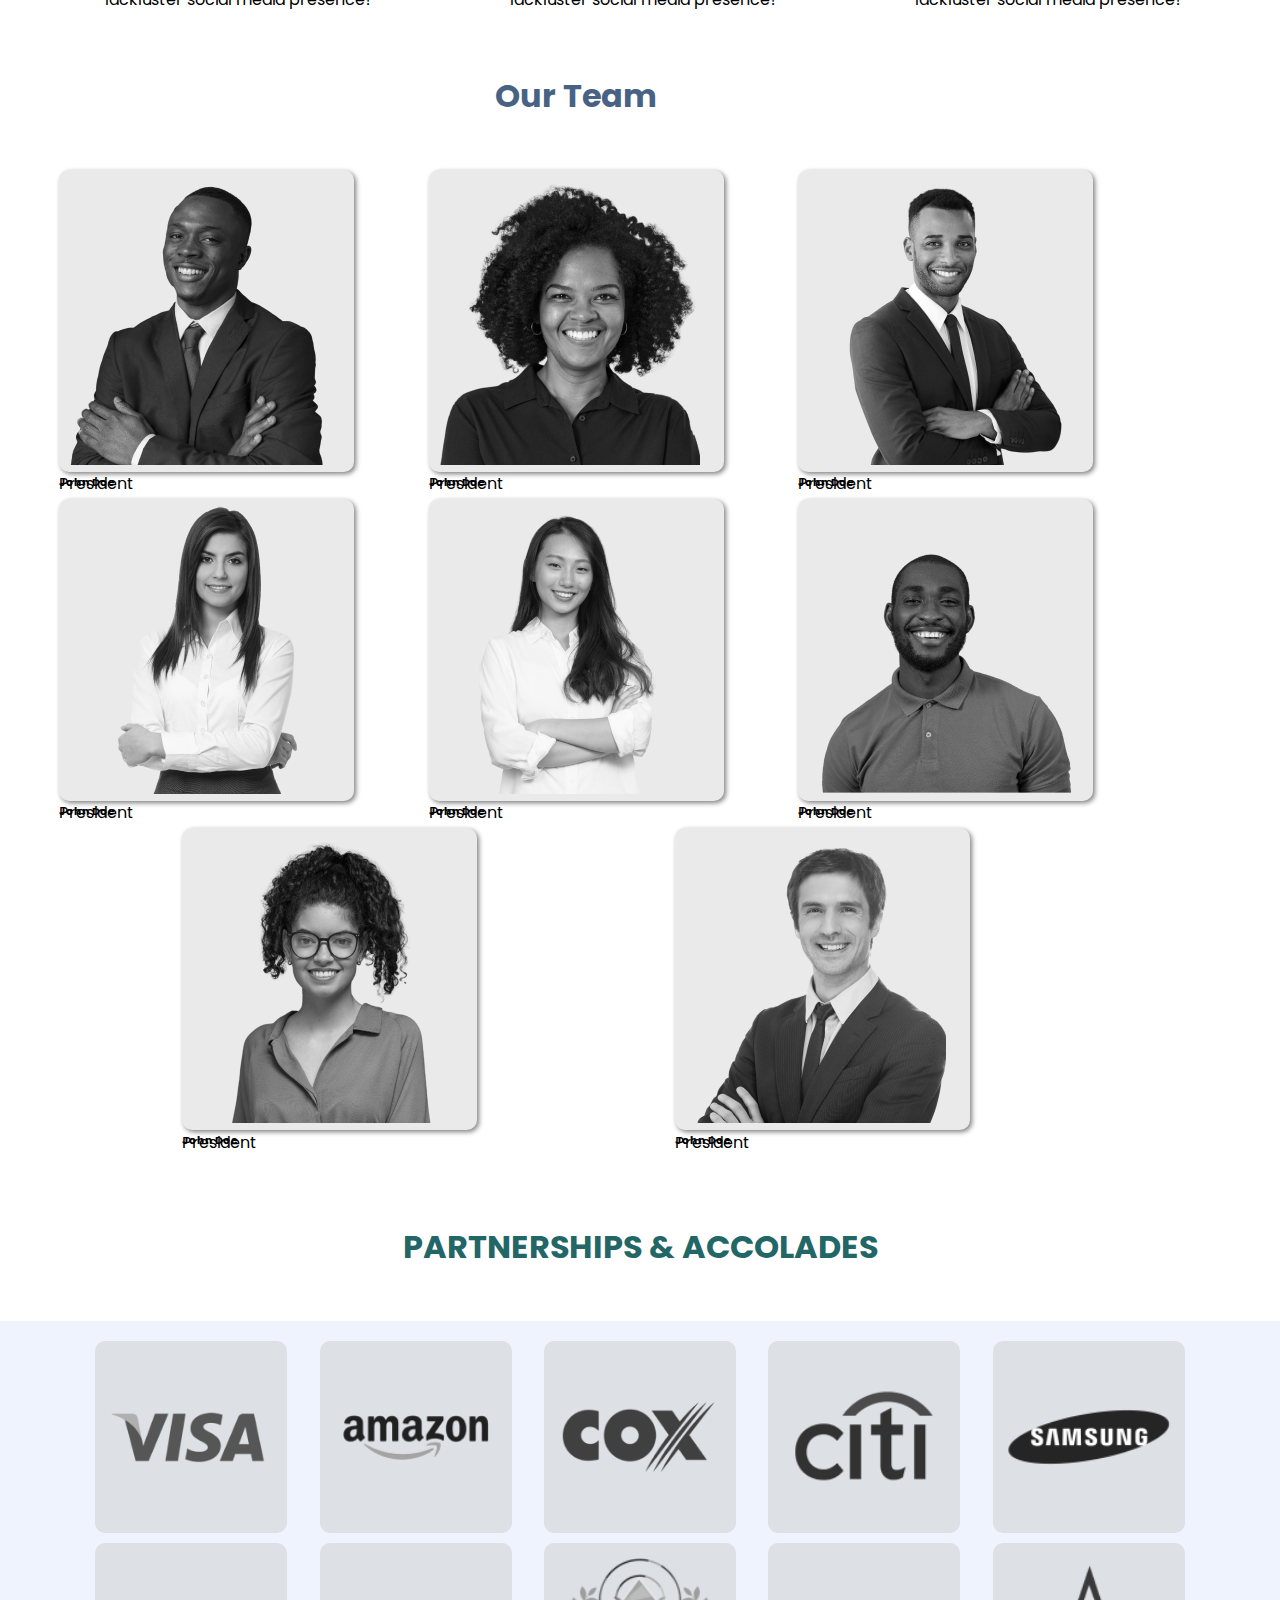
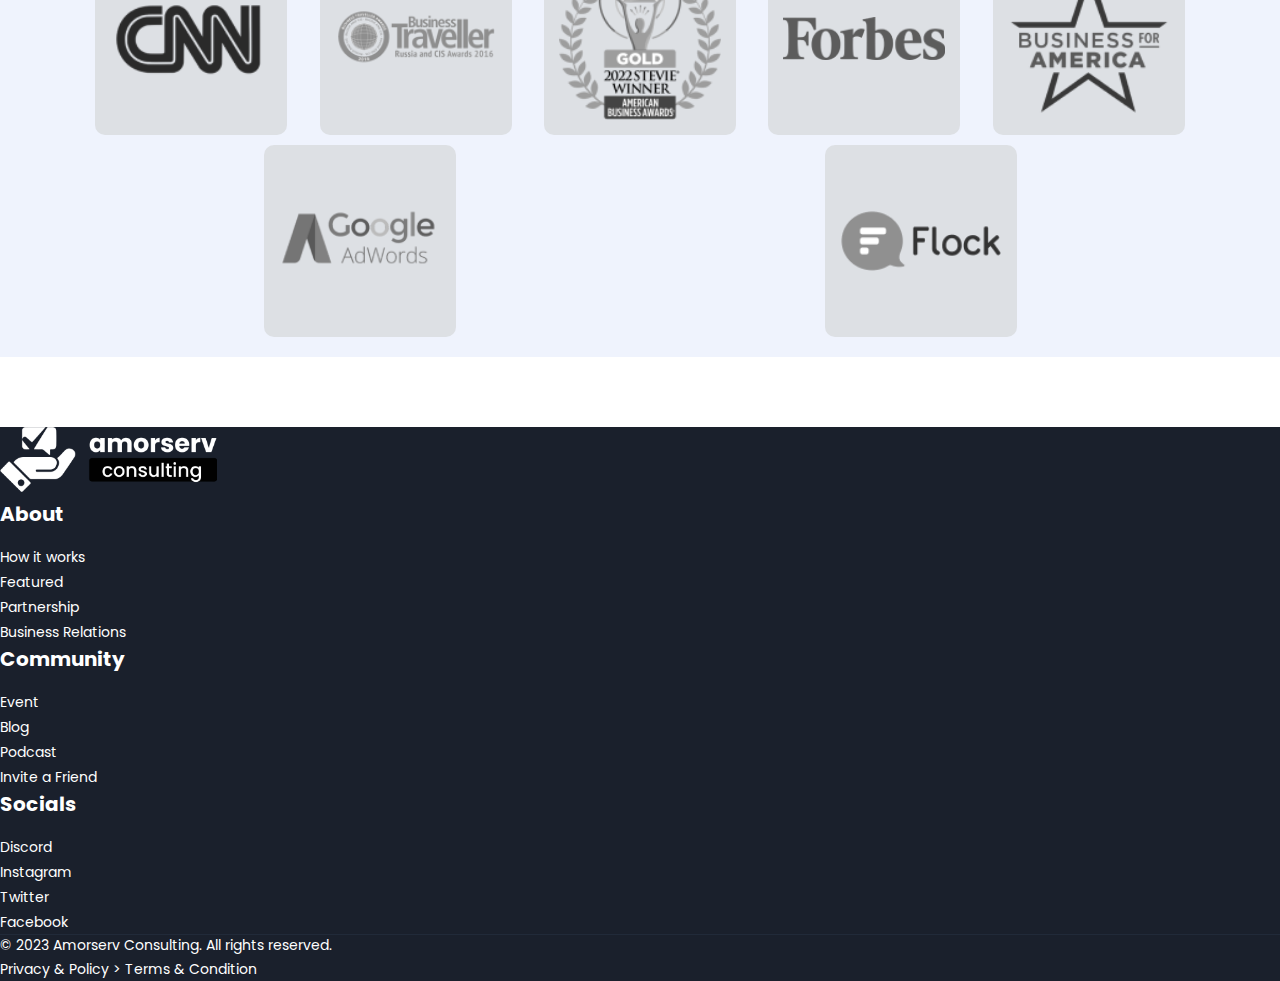
==== commit f534567e: "go" ====
--- a/about/about.html
+++ b/about/about.html
@@ -13,23 +13,23 @@
 </head>
 <body>
     <div>
-        <nav class="navbar navbar-expand-lg">
-          <div class="container-lg">
-            <a class="navbar-brand" href="/index.html">
-              <img src="../images/logo.png" alt="Logo" width="100%" height="60">
-            </a>
-            <button class="navbar-toggler" type="button" data-bs-toggle="collapse" data-bs-target="#navbarNavDropdown" aria-controls="navbarNavDropdown" aria-expanded="false" aria-label="Toggle navigation">
-              <span class="navbar-toggler-icon"></span>
-            </button>
-            <div class="collapse navbar-collapse justify-content-end" id="navbarNavDropdown">
-              <ul class="navbar-nav">
-                  <li class="nav-item mx-3 dropdown">
-                      <a class="nav-link dropdown-toggle" href="#" role="button" data-bs-toggle="dropdown" aria-expanded="false">
-                        Services
-                      </a>
-                      <div class="dropdown-menu">
-                        <a href="../services/seo.html" class="d-flex gap-3 py-2 dropdown-item">
-                          <img src="../images/seoIcon.png" width="20" height="20">
+      <nav class="navbar navbar-expand-lg">
+        <div class="container-lg">
+          <a class="navbar-brand" href="/index.html">
+            <img src="/images/logo.png" alt="Logo" width="100%" height="60">
+          </a>
+          <button class="navbar-toggler" type="button" data-bs-toggle="collapse" data-bs-target="#navbarNavDropdown" aria-controls="navbarNavDropdown" aria-expanded="false" aria-label="Toggle navigation">
+            <span class="navbar-toggler-icon"></span>
+          </button>
+          <div class="collapse navbar-collapse justify-content-end" id="navbarNavDropdown">
+            <ul class="navbar-nav">
+                <li class="nav-item dropdown">
+                    <a class="nav-link dropdown-toggle" href="#" role="button" data-bs-toggle="dropdown" aria-expanded="false">
+                       Services
+                     </a>
+                     <div class="dropdown-menu">
+                        <a href="/services/seo.html" class="d-flex gap-3 py-2 dropdown-item">
+                          <img src="/images/seo.png" width="20" height="20">
                           <div class="d-flex gap-2 w-100 justify-content-between">
                             <div>
                               <h6 class="mb-0">Search Engine Optimization</h6>
@@ -37,8 +37,8 @@
                             </div>
                           </div>
                         </a>
-                        <a href="../services/smm.html" class="d-flex gap-3 py-2 dropdown-item">
-                          <img src="../images/sem.png" width="20" height="20">
+                        <a href="/services/sem.html" class="d-flex gap-3 py-2 dropdown-item">
+                          <img src="/images/sem.png" width="20" height="20">
                           <div class="d-flex gap-2 w-100 justify-content-between">
                             <div>
                               <h6 class="mb-0">Social Media Management</h6>
@@ -46,8 +46,8 @@
                             </div>
                           </div>
                         </a>
-                        <a href="../services/em.html" class="d-flex gap-3 py-2 dropdown-item">
-                          <img src="../images/em.png" width="20" height="20">
+                        <a href="/services/em.html" class="d-flex gap-3 py-2 dropdown-item">
+                          <img src="/images/em.png" width="20" height="20">
                           <div class="d-flex gap-2 w-100 justify-content-between">
                             <div>
                               <h6 class="mb-0">Email Marketing</h6>
@@ -55,8 +55,8 @@
                             </div>
                           </div>
                         </a>
-                        <a href="../services/sem.html" class="d-flex gap-3 py-2 dropdown-item">
-                          <img src="../images/smm.png" width="20" height="20">
+                        <a href="/services/sem.html" class="d-flex gap-3 py-2 dropdown-item">
+                          <img src="/images/smm.png" width="20" height="20">
                           <div class="d-flex gap-2 w-100 justify-content-between">
                             <div>
                               <h6 class="mb-0">Search Engine Marketing</h6>
@@ -65,23 +65,23 @@
                           </div>
                         </a>
                       </div>
-                  </li>
-                  <li class="nav-item mx-3">
-                    <a class="nav-link" href="/about/about.html">About Us</a>
-                  </li>
-                  <li class="nav-item mx-3">
-                    <a class="nav-link" href="#">Portfolio</a>
-                  </li>
-                  <li class="nav-item mx-3">
-                    <a class="nav-link" href="#">Blog</a>
-                  </li>
-                  <li class="nav-item mx-3">
-                    <a class="nav-link" href="#">Contact Us</a>
-                  </li>
-              </ul>
-            </div>
+                   </li>
+              <li class="nav-item">
+                <a class="nav-link" href="/about/about.html">About Us</a>
+              </li>
+              <li class="nav-item">
+                <a class="nav-link" href="/portfolio/portfolio.html">Portfolio</a>
+              </li>
+              <li class="nav-item">
+                <a class="nav-link" href="/Blogpage/blogpage.html">Blog</a>
+              </li>
+              <li class="nav-item">
+                <a class="nav-link" href="/contact/contact.html">Contact Us</a>
+              </li>
+            </ul>
           </div>
-        </nav>
+        </div>
+      </nav>
 
         <header class="header-bg">
             <div class="header">
@@ -282,7 +282,7 @@
             <div class="container-lg py-4 py-md-5 px-4 px-md-3 text-body-secondary">
               <div class="row">
                 <div class="col-lg-5 mb-3">
-                  <a class="d-inline-flex align-items-center mb-2 text-body-emphasis text-decoration-none" href=#">
+                  <a class="d-inline-flex align-items-center mb-2 text-body-emphasis text-decoration-none" href="/index.html"">
                     <img src="../images/logo2.png" max-width="100%" height="65">
                   </a>
                 </div>
@@ -319,7 +319,7 @@
                 <p>© 2023 Amorserv Consulting. All rights reserved.</p>
                 <div>
                     <a href="#">Privacy & Policy ></a>
-                    <a href="#">Terms & Condition</a>
+                    <a href="/terms/terms.html">Terms & Condition</a>
                 </div>
               </div>
             </div>
--- a/style.css
+++ b/style.css
@@ -1,182 +1,182 @@
-body{
-    margin: 0;
-    padding: 0;
-    font-family: 'Poppins', sans-serif !important;
-}
-
-
-.header nav{
-    background: #ffffff !important;
-}
-.navbar{
-    box-shadow: 0px 4px 4px rgba(0, 0, 0, 0.15);
-}
-.navbar .nav-item .nav-link:hover{
-    border-bottom: 2px solid #B13557;
-    transition: .15s;
-    animation: ease-in;
-}
-.nav-link{
-    border: none !important;
-}
-.container-fluid{
-    margin: 0 30px !important;
-}
-.navbar-nav{
-    font-size: 14px;
-    color: #555555;
-    font-weight: 600;
-}
-.navbar-nav li .dropdown-menu h6{
-    font-size: 14px !important;
-    font-weight: bold;
-}
-.navbar-nav li .dropdown-menu p{
-    font-size: 12px !important;
-}
-.head h5{
-    color: #226666;
-}
-.head p{
-    color: #1A202C;
-    font-weight: 500;
-}
-.head .btn{
-    background-color: #B13557;
-    color: #FFFFFF;
-    font-size: 16px;
-}
-.head .btn:hover {
-    color: #FFFFFF !important;
-    background-color: #d15072 !important;
-    border-color: none !important;
-}
-#sec-2 h3{
-    color: #226666 !important;
-    font-weight: bold;
-}
-#sec-3{
-    background: #FAFAFB !important;
-}
-#sec-3 h3{
-    color: #226666 !important;
-    font-weight: bold;
-}
-#sec-3 p{
-    color: #555555 !important;
-    font-size: 14px;
-}
-#sec-4 p{
-    color: #555555 !important;
-    font-size: 16px;
-    font-weight: 500;
-}
-#sec-5{
-    background: #EFF3FD !important;
-}
-#sec-5 h3{
-    color: #226666 !important;
-    font-weight: bold;
-}
-#sec-5 p{
-    color: #555555 !important;
-    font-size: 14px;
-}
-#sec-5 a{
-    text-decoration: none;
-    color: #555555;
-    font-weight: 500;
-}
-#sec-5 .btn-serv{
-    background-color: #D9D9D9;
-    color: #555555;
-    font-size: 17px;
-    box-shadow: 0px 4px 4px rgba(0, 0, 0, 0.25);
-    border: none;
-}
-#sec-7 h3{
-    color: #226666;
-
-}
-.btn-real{
-    background-color: #B13557 !important;
-    color: #FFFFFF !important;
-    font-weight: 500 !important;
-    border: none !important;
-    padding: 10px 30px !important;
-}
-.btn-real:hover {
-    color: #FFFFFF !important;
-    background-color: #d15072 !important;
-    border-color: none !important;
-    transform: scale(1.05);
-}
-.bg-card{
-    background: #DDE0E4 !important;
-    border: none !important;
-}
-.bg-card small{
-    color: #B13557 !important;
-    font-weight: 500;
-}
-.bg-card span{
-    color: #226666 !important;
-    font-weight: 500;
-}
-
-
-
-
-
-
-
-
-
-
-
-
-
-
-
-
-
-
-
-
-
-
-
-
-footer{
-    background: #1A202C;
-}
-footer h5{
-    font-size: 20px;
-    font-weight: bold;
-    color: #FFFFFF;
-    padding-bottom: 15px;
-}
-footer a{
-    text-decoration: none;
-    color: #ffffff;
-    font-size: 14px;
-}
-footer p{
-    color: #FFFFFF;
-    font-size: 14px;
-}
-footer .border-top{
-    border-top: 1px solid rgba(72, 98, 132, 0.16) !important;
-}
-
-
-
-
-
-
-
-
-
-
-
-
+body{
+    margin: 0;
+    padding: 0;
+    font-family: 'Poppins', sans-serif !important;
+}
+
+
+.header nav{
+    background: #ffffff !important;
+}
+.navbar{
+    box-shadow: 0px 4px 4px rgba(0, 0, 0, 0.15);
+}
+.navbar .nav-item .nav-link:hover{
+    border-bottom: 2px solid #B13557;
+    transition: .15s;
+    animation: ease-in;
+}
+.nav-link{
+    border: none !important;
+}
+.container-fluid{
+    margin: 0 30px !important;
+}
+.navbar-nav{
+    font-size: 14px;
+    color: #555555;
+    font-weight: 600;
+}
+.navbar-nav li .dropdown-menu h6{
+    font-size: 14px !important;
+    font-weight: bold;
+}
+.navbar-nav li .dropdown-menu p{
+    font-size: 12px !important;
+}
+.head h5{
+    color: #226666;
+}
+.head p{
+    color: #1A202C;
+    font-weight: 500;
+}
+.head .btn{
+    background-color: #B13557;
+    color: #FFFFFF;
+    font-size: 16px;
+}
+.head .btn:hover {
+    color: #FFFFFF !important;
+    background-color: #d15072 !important;
+    border-color: none !important;
+}
+#sec-2 h3{
+    color: #226666 !important;
+    font-weight: bold;
+}
+#sec-3{
+    background: #FAFAFB !important;
+}
+#sec-3 h3{
+    color: #226666 !important;
+    font-weight: bold;
+}
+#sec-3 p{
+    color: #555555 !important;
+    font-size: 14px;
+}
+#sec-4 p{
+    color: #555555 !important;
+    font-size: 16px;
+    font-weight: 500;
+}
+#sec-5{
+    background: #EFF3FD !important;
+}
+#sec-5 h3{
+    color: #226666 !important;
+    font-weight: bold;
+}
+#sec-5 p{
+    color: #555555 !important;
+    font-size: 14px;
+}
+#sec-5 a{
+    text-decoration: none;
+    color: #555555;
+    font-weight: 500;
+}
+#sec-5 .btn-serv{
+    background-color: #D9D9D9;
+    color: #555555;
+    font-size: 17px;
+    box-shadow: 0px 4px 4px rgba(0, 0, 0, 0.25);
+    border: none;
+}
+#sec-7 h3{
+    color: #226666;
+
+}
+.btn-real{
+    background-color: #B13557 !important;
+    color: #FFFFFF !important;
+    font-weight: 500 !important;
+    border: none !important;
+    padding: 10px 30px !important;
+}
+.btn-real:hover {
+    color: #FFFFFF !important;
+    background-color: #d15072 !important;
+    border-color: none !important;
+    transform: scale(1.05);
+}
+.bg-card{
+    background: #DDE0E4 !important;
+    border: none !important;
+}
+.bg-card small{
+    color: #B13557 !important;
+    font-weight: 500;
+}
+.bg-card span{
+    color: #226666 !important;
+    font-weight: 500;
+}
+
+
+
+
+
+
+
+
+
+
+
+
+
+
+
+
+
+
+
+
+
+
+
+
+footer{
+    background: #1A202C;
+}
+footer h5{
+    font-size: 20px;
+    font-weight: bold;
+    color: #FFFFFF;
+    padding-bottom: 15px;
+}
+footer a{
+    text-decoration: none;
+    color: #ffffff;
+    font-size: 14px;
+}
+footer p{
+    color: #FFFFFF;
+    font-size: 14px;
+}
+footer .border-top{
+    border-top: 1px solid rgba(72, 98, 132, 0.16) !important;
+}
+
+
+
+
+
+
+
+
+
+
+
+
--- a/components/header.css
+++ b/components/header.css
@@ -4,6 +4,7 @@
     margin: 0;
     padding: 0;
     box-sizing: border-box;
+    font-family: 'Poppins', sans-serif;
 }
 
 .header-bg {
@@ -33,7 +34,6 @@
     flex-direction: column;
     justify-content: center;
     gap: 20px;
-    font-family: 'Poppins', sans-serif;
 }
 
 .header-bg .header .content h1 {
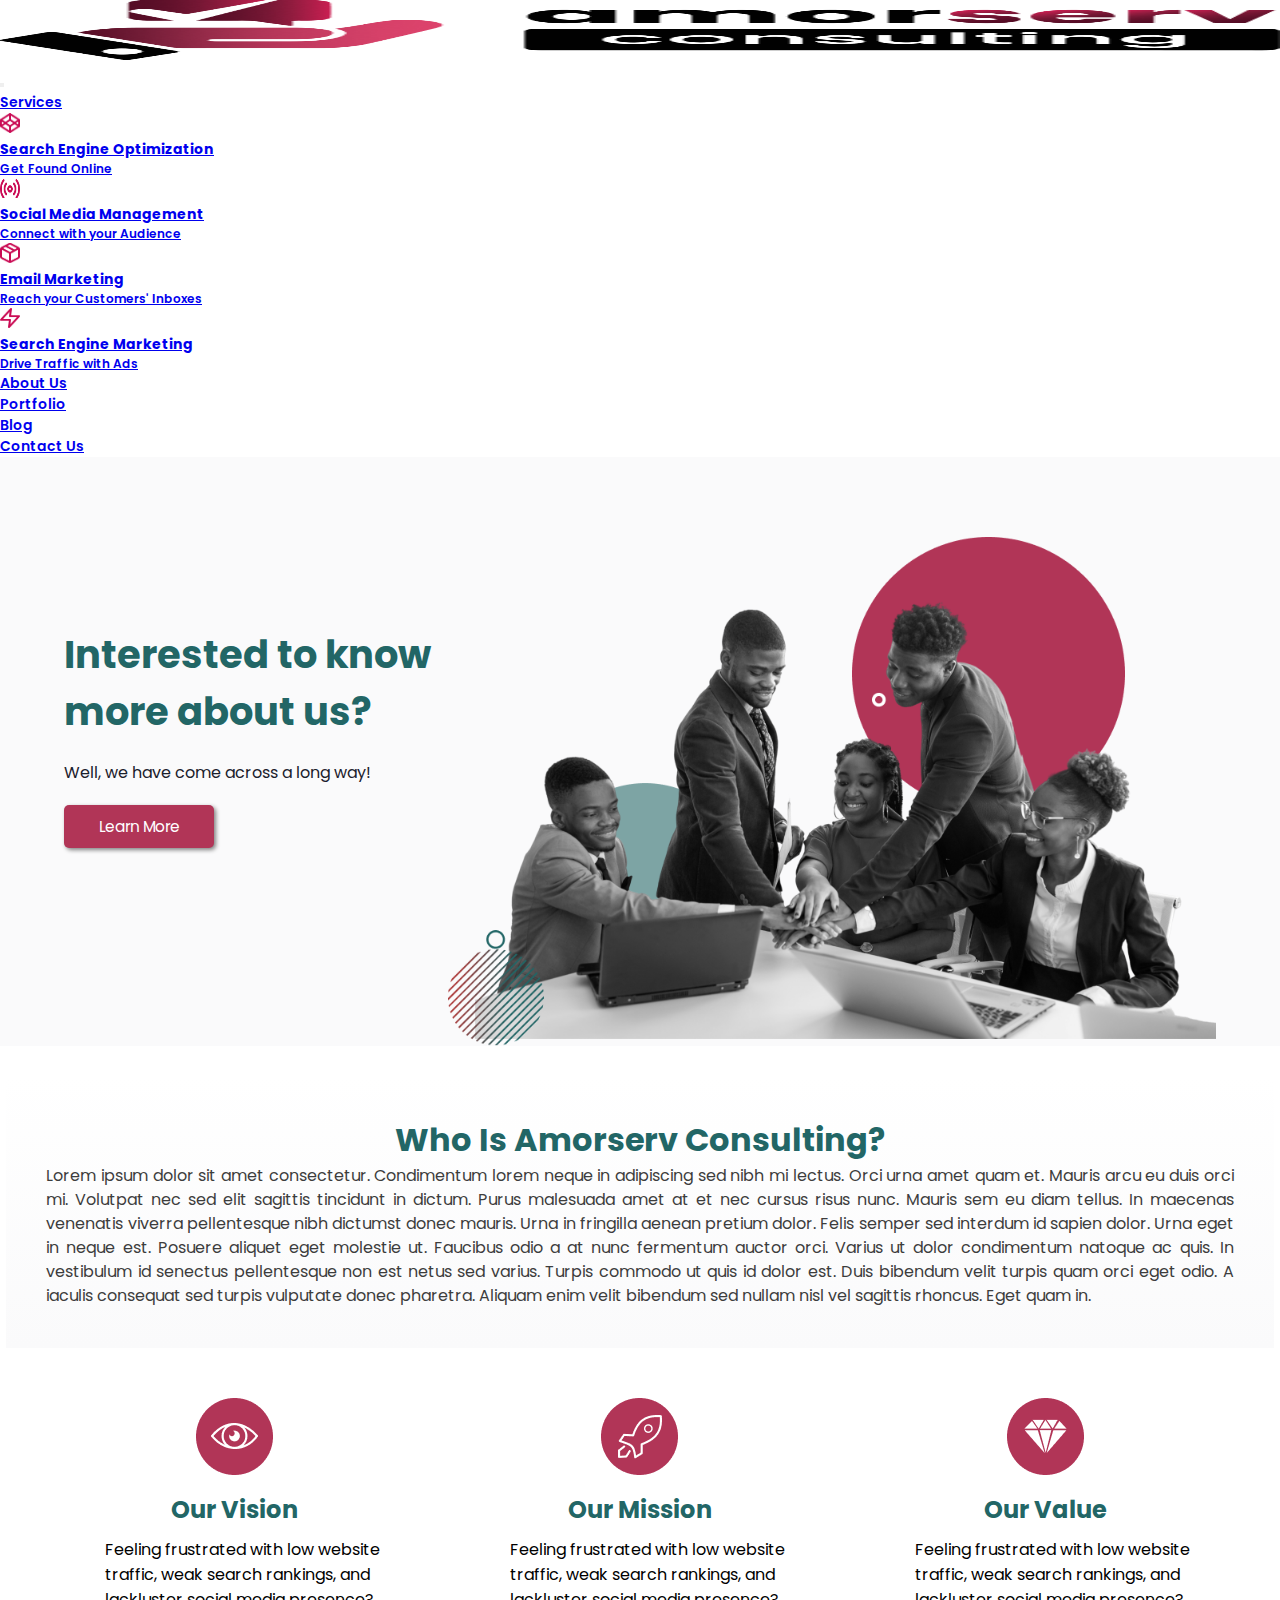
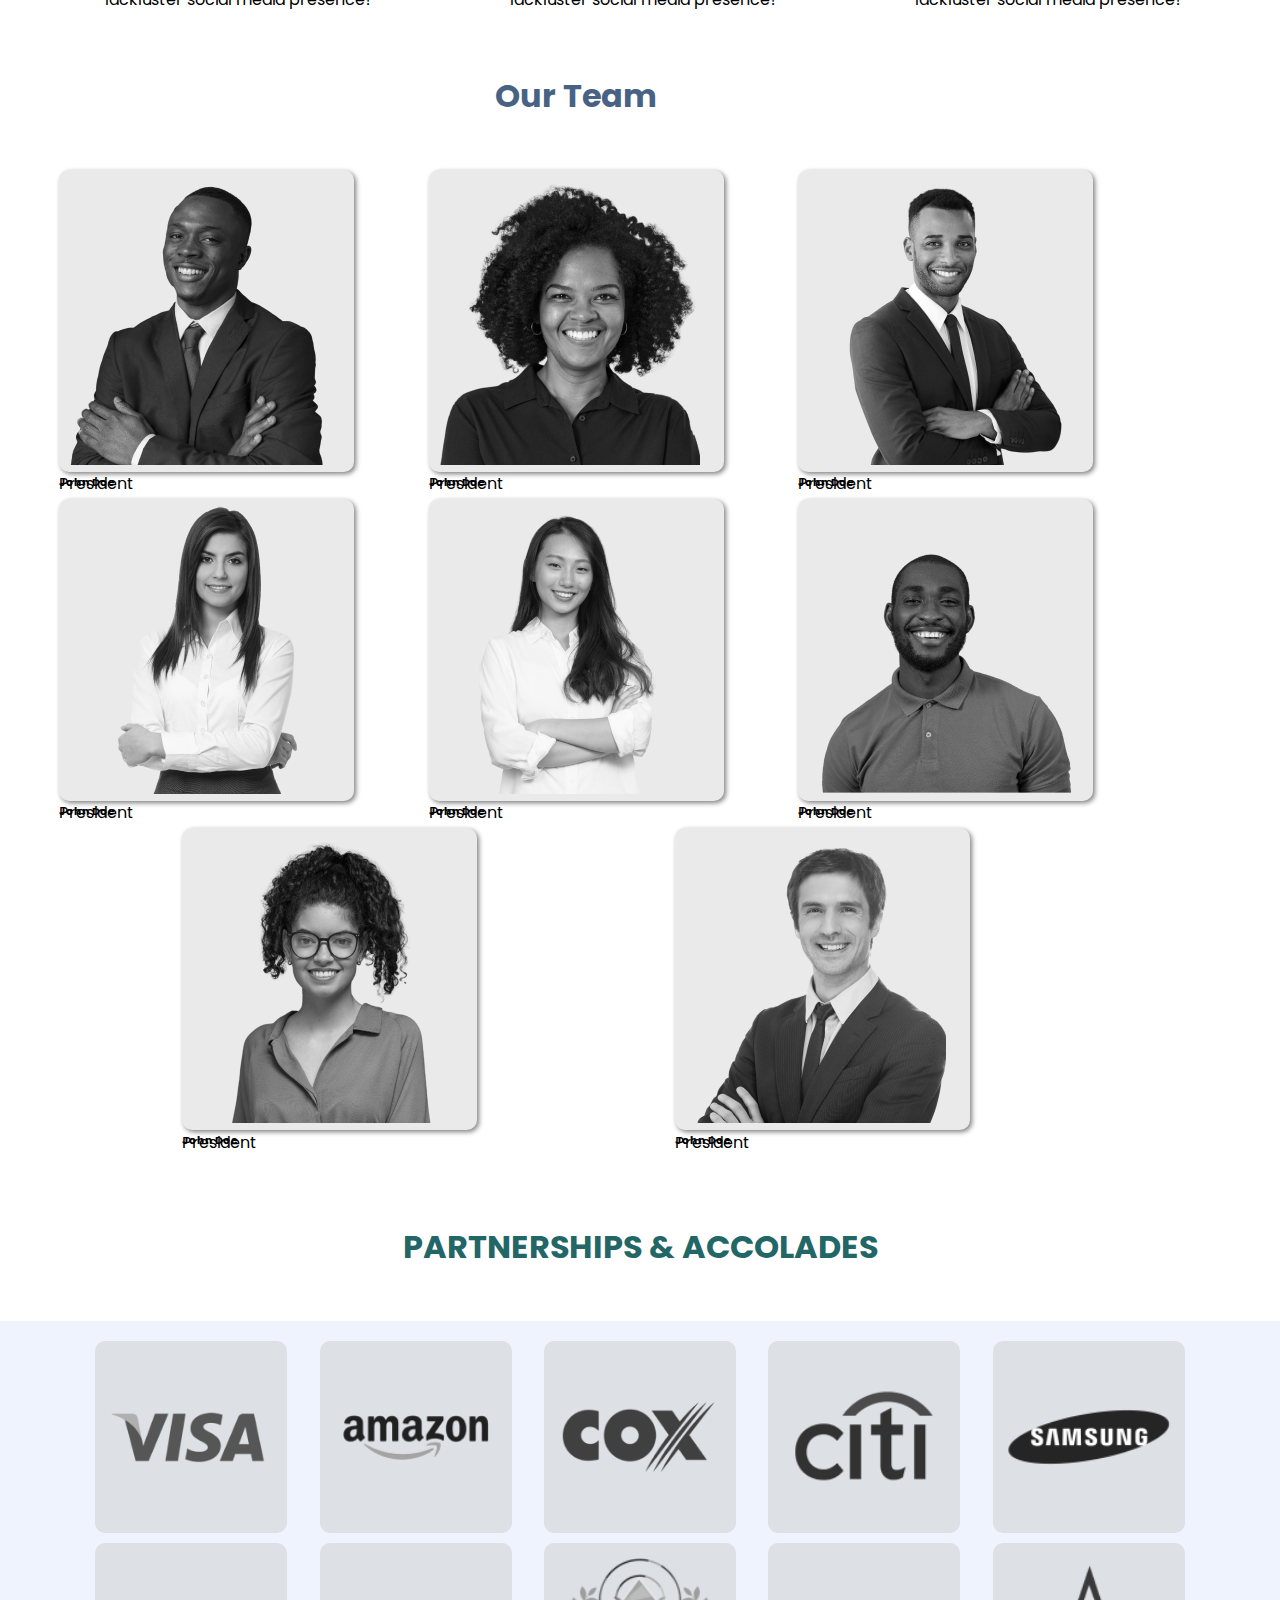
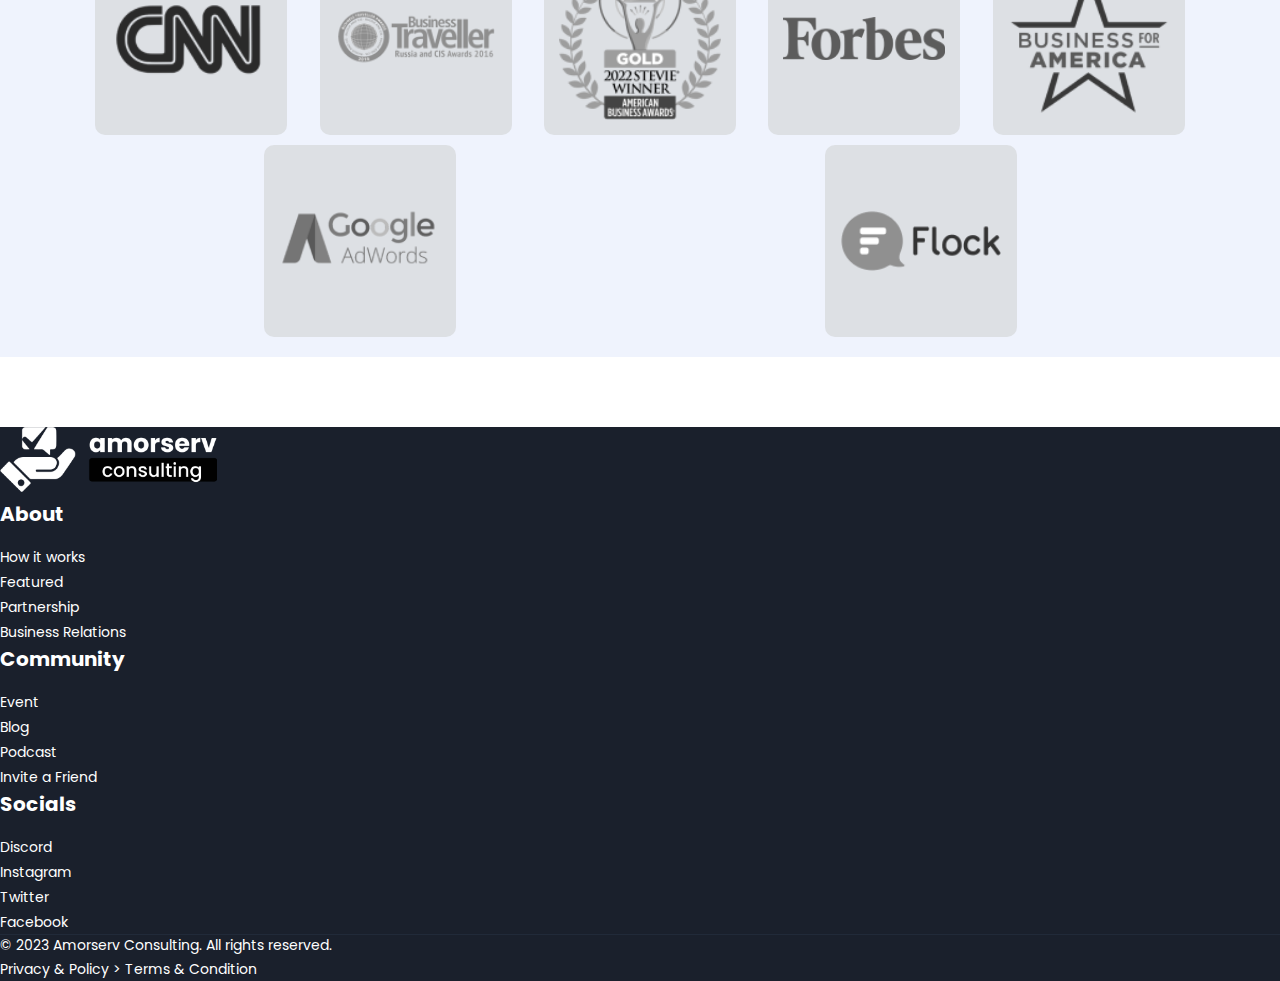
==== commit 9a5dc77b: "." ====
--- a/about/about.html
+++ b/about/about.html
@@ -13,23 +13,23 @@
 </head>
 <body>
     <div>
-      <nav class="navbar navbar-expand-lg">
-        <div class="container-lg">
-          <a class="navbar-brand" href="/index.html">
-            <img src="/images/logo.png" alt="Logo" width="100%" height="60">
-          </a>
-          <button class="navbar-toggler" type="button" data-bs-toggle="collapse" data-bs-target="#navbarNavDropdown" aria-controls="navbarNavDropdown" aria-expanded="false" aria-label="Toggle navigation">
-            <span class="navbar-toggler-icon"></span>
-          </button>
-          <div class="collapse navbar-collapse justify-content-end" id="navbarNavDropdown">
-            <ul class="navbar-nav">
-                <li class="nav-item dropdown">
-                    <a class="nav-link dropdown-toggle" href="#" role="button" data-bs-toggle="dropdown" aria-expanded="false">
-                       Services
-                     </a>
-                     <div class="dropdown-menu">
-                        <a href="/services/seo.html" class="d-flex gap-3 py-2 dropdown-item">
-                          <img src="/images/seo.png" width="20" height="20">
+        <nav class="navbar navbar-expand-lg">
+          <div class="container-lg">
+            <a class="navbar-brand" href="/index.html">
+              <img src="../images/logo.png" alt="Logo" width="100%" height="60">
+            </a>
+            <button class="navbar-toggler" type="button" data-bs-toggle="collapse" data-bs-target="#navbarNavDropdown" aria-controls="navbarNavDropdown" aria-expanded="false" aria-label="Toggle navigation">
+              <span class="navbar-toggler-icon"></span>
+            </button>
+            <div class="collapse navbar-collapse justify-content-end" id="navbarNavDropdown">
+              <ul class="navbar-nav">
+                  <li class="nav-item mx-3 dropdown">
+                      <a class="nav-link dropdown-toggle" href="#" role="button" data-bs-toggle="dropdown" aria-expanded="false">
+                        Services
+                      </a>
+                      <div class="dropdown-menu">
+                        <a href="../services/seo.html" class="d-flex gap-3 py-2 dropdown-item">
+                          <img src="../images/seoIcon.png" width="20" height="20">
                           <div class="d-flex gap-2 w-100 justify-content-between">
                             <div>
                               <h6 class="mb-0">Search Engine Optimization</h6>
@@ -37,8 +37,8 @@
                             </div>
                           </div>
                         </a>
-                        <a href="/services/sem.html" class="d-flex gap-3 py-2 dropdown-item">
-                          <img src="/images/sem.png" width="20" height="20">
+                        <a href="../services/smm.html" class="d-flex gap-3 py-2 dropdown-item">
+                          <img src="../images/sem.png" width="20" height="20">
                           <div class="d-flex gap-2 w-100 justify-content-between">
                             <div>
                               <h6 class="mb-0">Social Media Management</h6>
@@ -46,8 +46,8 @@
                             </div>
                           </div>
                         </a>
-                        <a href="/services/em.html" class="d-flex gap-3 py-2 dropdown-item">
-                          <img src="/images/em.png" width="20" height="20">
+                        <a href="../services/em.html" class="d-flex gap-3 py-2 dropdown-item">
+                          <img src="../images/em.png" width="20" height="20">
                           <div class="d-flex gap-2 w-100 justify-content-between">
                             <div>
                               <h6 class="mb-0">Email Marketing</h6>
@@ -55,8 +55,8 @@
                             </div>
                           </div>
                         </a>
-                        <a href="/services/sem.html" class="d-flex gap-3 py-2 dropdown-item">
-                          <img src="/images/smm.png" width="20" height="20">
+                        <a href="../services/sem.html" class="d-flex gap-3 py-2 dropdown-item">
+                          <img src="../images/smm.png" width="20" height="20">
                           <div class="d-flex gap-2 w-100 justify-content-between">
                             <div>
                               <h6 class="mb-0">Search Engine Marketing</h6>
@@ -65,23 +65,23 @@
                           </div>
                         </a>
                       </div>
-                   </li>
-              <li class="nav-item">
-                <a class="nav-link" href="/about/about.html">About Us</a>
-              </li>
-              <li class="nav-item">
-                <a class="nav-link" href="/portfolio/portfolio.html">Portfolio</a>
-              </li>
-              <li class="nav-item">
-                <a class="nav-link" href="/Blogpage/blogpage.html">Blog</a>
-              </li>
-              <li class="nav-item">
-                <a class="nav-link" href="/contact/contact.html">Contact Us</a>
-              </li>
-            </ul>
+                  </li>
+                  <li class="nav-item mx-3">
+                    <a class="nav-link" href="/about/about.html">About Us</a>
+                  </li>
+                  <li class="nav-item mx-3">
+                    <a class="nav-link" href="/portfolio/portfolio.html">Portfolio</a>
+                  </li>
+                  <li class="nav-item mx-3">
+                    <a class="nav-link" href="/blogPage/blogpage.html">Blog</a>
+                  </li>
+                  <li class="nav-item mx-3">
+                    <a class="nav-link" href="/contact/contact.html">Contact Us</a>
+                  </li>
+              </ul>
+            </div>
           </div>
-        </div>
-      </nav>
+        </nav>
 
         <header class="header-bg">
             <div class="header">
@@ -282,7 +282,7 @@
             <div class="container-lg py-4 py-md-5 px-4 px-md-3 text-body-secondary">
               <div class="row">
                 <div class="col-lg-5 mb-3">
-                  <a class="d-inline-flex align-items-center mb-2 text-body-emphasis text-decoration-none" href="/index.html"">
+                  <a class="d-inline-flex align-items-center mb-2 text-body-emphasis text-decoration-none" href=#">
                     <img src="../images/logo2.png" max-width="100%" height="65">
                   </a>
                 </div>
@@ -319,7 +319,7 @@
                 <p>© 2023 Amorserv Consulting. All rights reserved.</p>
                 <div>
                     <a href="#">Privacy & Policy ></a>
-                    <a href="/terms/terms.html">Terms & Condition</a>
+                    <a href="#">Terms & Condition</a>
                 </div>
               </div>
             </div>
--- a/style.css
+++ b/style.css
@@ -1,182 +1,268 @@
-body{
-    margin: 0;
-    padding: 0;
-    font-family: 'Poppins', sans-serif !important;
-}
-
-
-.header nav{
-    background: #ffffff !important;
-}
-.navbar{
-    box-shadow: 0px 4px 4px rgba(0, 0, 0, 0.15);
-}
-.navbar .nav-item .nav-link:hover{
-    border-bottom: 2px solid #B13557;
-    transition: .15s;
-    animation: ease-in;
-}
-.nav-link{
-    border: none !important;
-}
-.container-fluid{
-    margin: 0 30px !important;
-}
-.navbar-nav{
-    font-size: 14px;
-    color: #555555;
-    font-weight: 600;
-}
-.navbar-nav li .dropdown-menu h6{
-    font-size: 14px !important;
-    font-weight: bold;
-}
-.navbar-nav li .dropdown-menu p{
-    font-size: 12px !important;
-}
-.head h5{
-    color: #226666;
-}
-.head p{
-    color: #1A202C;
-    font-weight: 500;
-}
-.head .btn{
-    background-color: #B13557;
-    color: #FFFFFF;
-    font-size: 16px;
-}
-.head .btn:hover {
-    color: #FFFFFF !important;
-    background-color: #d15072 !important;
-    border-color: none !important;
-}
-#sec-2 h3{
-    color: #226666 !important;
-    font-weight: bold;
-}
-#sec-3{
-    background: #FAFAFB !important;
-}
-#sec-3 h3{
-    color: #226666 !important;
-    font-weight: bold;
-}
-#sec-3 p{
-    color: #555555 !important;
-    font-size: 14px;
-}
-#sec-4 p{
-    color: #555555 !important;
-    font-size: 16px;
-    font-weight: 500;
-}
-#sec-5{
-    background: #EFF3FD !important;
-}
-#sec-5 h3{
-    color: #226666 !important;
-    font-weight: bold;
-}
-#sec-5 p{
-    color: #555555 !important;
-    font-size: 14px;
-}
-#sec-5 a{
-    text-decoration: none;
-    color: #555555;
-    font-weight: 500;
-}
-#sec-5 .btn-serv{
-    background-color: #D9D9D9;
-    color: #555555;
-    font-size: 17px;
-    box-shadow: 0px 4px 4px rgba(0, 0, 0, 0.25);
-    border: none;
-}
-#sec-7 h3{
-    color: #226666;
-
-}
-.btn-real{
-    background-color: #B13557 !important;
-    color: #FFFFFF !important;
-    font-weight: 500 !important;
-    border: none !important;
-    padding: 10px 30px !important;
-}
-.btn-real:hover {
-    color: #FFFFFF !important;
-    background-color: #d15072 !important;
-    border-color: none !important;
-    transform: scale(1.05);
-}
-.bg-card{
-    background: #DDE0E4 !important;
-    border: none !important;
-}
-.bg-card small{
-    color: #B13557 !important;
-    font-weight: 500;
-}
-.bg-card span{
-    color: #226666 !important;
-    font-weight: 500;
-}
-
-
-
-
-
-
-
-
-
-
-
-
-
-
-
-
-
-
-
-
-
-
-
-
-footer{
-    background: #1A202C;
-}
-footer h5{
-    font-size: 20px;
-    font-weight: bold;
-    color: #FFFFFF;
-    padding-bottom: 15px;
-}
-footer a{
-    text-decoration: none;
-    color: #ffffff;
-    font-size: 14px;
-}
-footer p{
-    color: #FFFFFF;
-    font-size: 14px;
-}
-footer .border-top{
-    border-top: 1px solid rgba(72, 98, 132, 0.16) !important;
-}
-
-
-
-
-
-
-
-
-
-
-
-
+body{
+    margin: 0;
+    padding: 0;
+    box-sizing: border-box;
+    font-family: 'Poppins', sans-serif !important;
+}
+
+
+.header nav{
+    background: #ffffff !important;
+}
+.navbar{
+    box-shadow: 0px 4px 4px rgba(0, 0, 0, 0.15);
+}
+.navbar .nav-item .nav-link:hover{
+    border-bottom: 2px solid #B13557;
+    transition: .15s;
+    animation: ease-in;
+}
+.nav-link{
+    border: none !important;
+}
+.container-fluid{
+    margin: 0 30px !important;
+}
+.navbar-nav{
+    font-size: 14px;
+    color: #555555;
+    font-weight: 600;
+}
+.navbar-nav li .dropdown-menu h6{
+    font-size: 14px !important;
+    font-weight: bold;
+}
+.navbar-nav li .dropdown-menu p{
+    font-size: 12px !important;
+}
+.head h5{
+    color: #226666;
+}
+.head p{
+    color: #1A202C;
+    font-weight: 500;
+}
+.head .btn{
+    background-color: #B13557;
+    color: #FFFFFF;
+    font-size: 16px;
+}
+.head .btn:hover {
+    color: #FFFFFF !important;
+    background-color: #d15072 !important;
+    border-color: none !important;
+}
+#sec-2 h3{
+    color: #226666 !important;
+    font-weight: bold;
+}
+#sec-3{
+    background: #FAFAFB !important;
+}
+#sec-3 h3{
+    color: #226666 !important;
+    font-weight: bold;
+}
+#sec-3 p{
+    color: #555555 !important;
+    font-size: 14px;
+}
+#sec-4 p{
+    color: #555555 !important;
+    font-size: 16px;
+    font-weight: 500;
+}
+#sec-5{
+    background: #EFF3FD !important;
+}
+#sec-5 h3{
+    color: #226666 !important;
+    font-weight: bold;
+}
+#sec-5 p{
+    color: #555555 !important;
+    font-size: 14px;
+}
+#sec-5 a{
+    text-decoration: none;
+    color: #555555;
+    font-weight: 500;
+}
+#sec-5 .btn-serv{
+    background-color: #D9D9D9;
+    color: #555555;
+    font-size: 17px;
+    box-shadow: 0px 4px 4px rgba(0, 0, 0, 0.25);
+    border: none;
+}
+#sec-7 h3{
+    color: #226666;
+
+}
+.btn-real{
+    background-color: #B13557 !important;
+    color: #FFFFFF !important;
+    font-weight: 500 !important;
+    border: none !important;
+    padding: 10px 30px !important;
+}
+.btn-real:hover {
+    color: #FFFFFF !important;
+    background-color: #d15072 !important;
+    border-color: none !important;
+    transform: scale(1.05);
+}
+.bg-card{
+    background: #DDE0E4 !important;
+    border: none !important;
+}
+.bg-card small{
+    color: #B13557 !important;
+    font-weight: 500;
+}
+.bg-card span{
+    color: #226666 !important;
+    font-weight: 500;
+}
+
+footer{
+    background: #1A202C;
+}
+footer h5{
+    font-size: 20px;
+    font-weight: bold;
+    color: #FFFFFF;
+    padding-bottom: 15px;
+}
+footer a{
+    text-decoration: none;
+    color: #ffffff;
+    font-size: 14px;
+}
+footer p{
+    color: #FFFFFF;
+    font-size: 14px;
+}
+footer .border-top{
+    border-top: 1px solid rgba(72, 98, 132, 0.16) !important;
+}
+
+.client-wrapper {
+    max-width: 100%;
+    padding: 0 35px;
+    position: relative;
+}
+
+.client-wrapper .client-carousel {
+    display: flex;
+}
+
+.client-wrapper i {
+    display: none;
+}
+
+.client-wrapper .client-carousel {
+    display: grid;
+    grid-auto-flow: column;
+    grid-auto-columns: calc(100% / 5);
+    gap: 16px;
+    overflow-x: auto;
+    scroll-snap-type: x mandatory;
+    scroll-behavior: smooth;
+    scrollbar-width: 0;
+}
+
+.client-wrapper i {
+    display: inline;
+    top: 20%;
+    position: absolute;
+    width: 30px;
+    height: 30px;
+    border-radius: 50%;
+    background: #B13557;
+    color: white;
+    cursor: pointer;
+    text-align: center;
+    line-height: 30px;
+    transform: translateY(-50%);
+}
+
+.client-wrapper i:first-child {
+    left: 20px;
+    z-index: 10;
+}
+
+.client-wrapper i:last-child {
+    right: 25px;
+    z-index: 10;
+}
+
+.client-carousel::-webkit-scrollbar {
+    display: none;
+}
+
+.client-carousel.dragging {
+    scroll-snap-type: none;
+    scroll-behavior: auto;
+}
+
+.client-carousel.dragging img {
+    cursor: grab;
+    user-select: none;
+}
+
+.client-carousel img {
+    width: 150px;
+    scroll-snap-align: start;
+    padding-left: 30px;
+    padding-right: 30px;
+    cursor: pointer;
+    position: relative;
+}
+
+
+/* Media Queries */
+
+@media screen and (max-width: 1200px) {
+    .client-wrapper .client-carousel {
+        grid-auto-columns: calc(100% / 4);
+        gap: 2px;
+    }
+
+    .client-carousel img {
+        padding-left: 30px;
+        padding-right: 30px;
+    }
+}
+
+@media screen and (max-width: 900px) {
+    .client-wrapper .client-carousel {
+        grid-auto-columns: calc(100% / 4);
+        gap: 2px;
+    }
+
+    .client-carousel img {
+        padding-left: 30px;
+        padding-right: 30px;
+    }
+}
+
+@media screen and (max-width: 550px) {
+    .client-wrapper .client-carousel {
+        grid-auto-columns: calc(100% / 3);
+        gap: 2px;
+    }
+
+    .client-carousel img {
+        padding-left: 30px;
+        padding-right: 30px;
+    }
+}
+
+
+
+
+
+
+
+
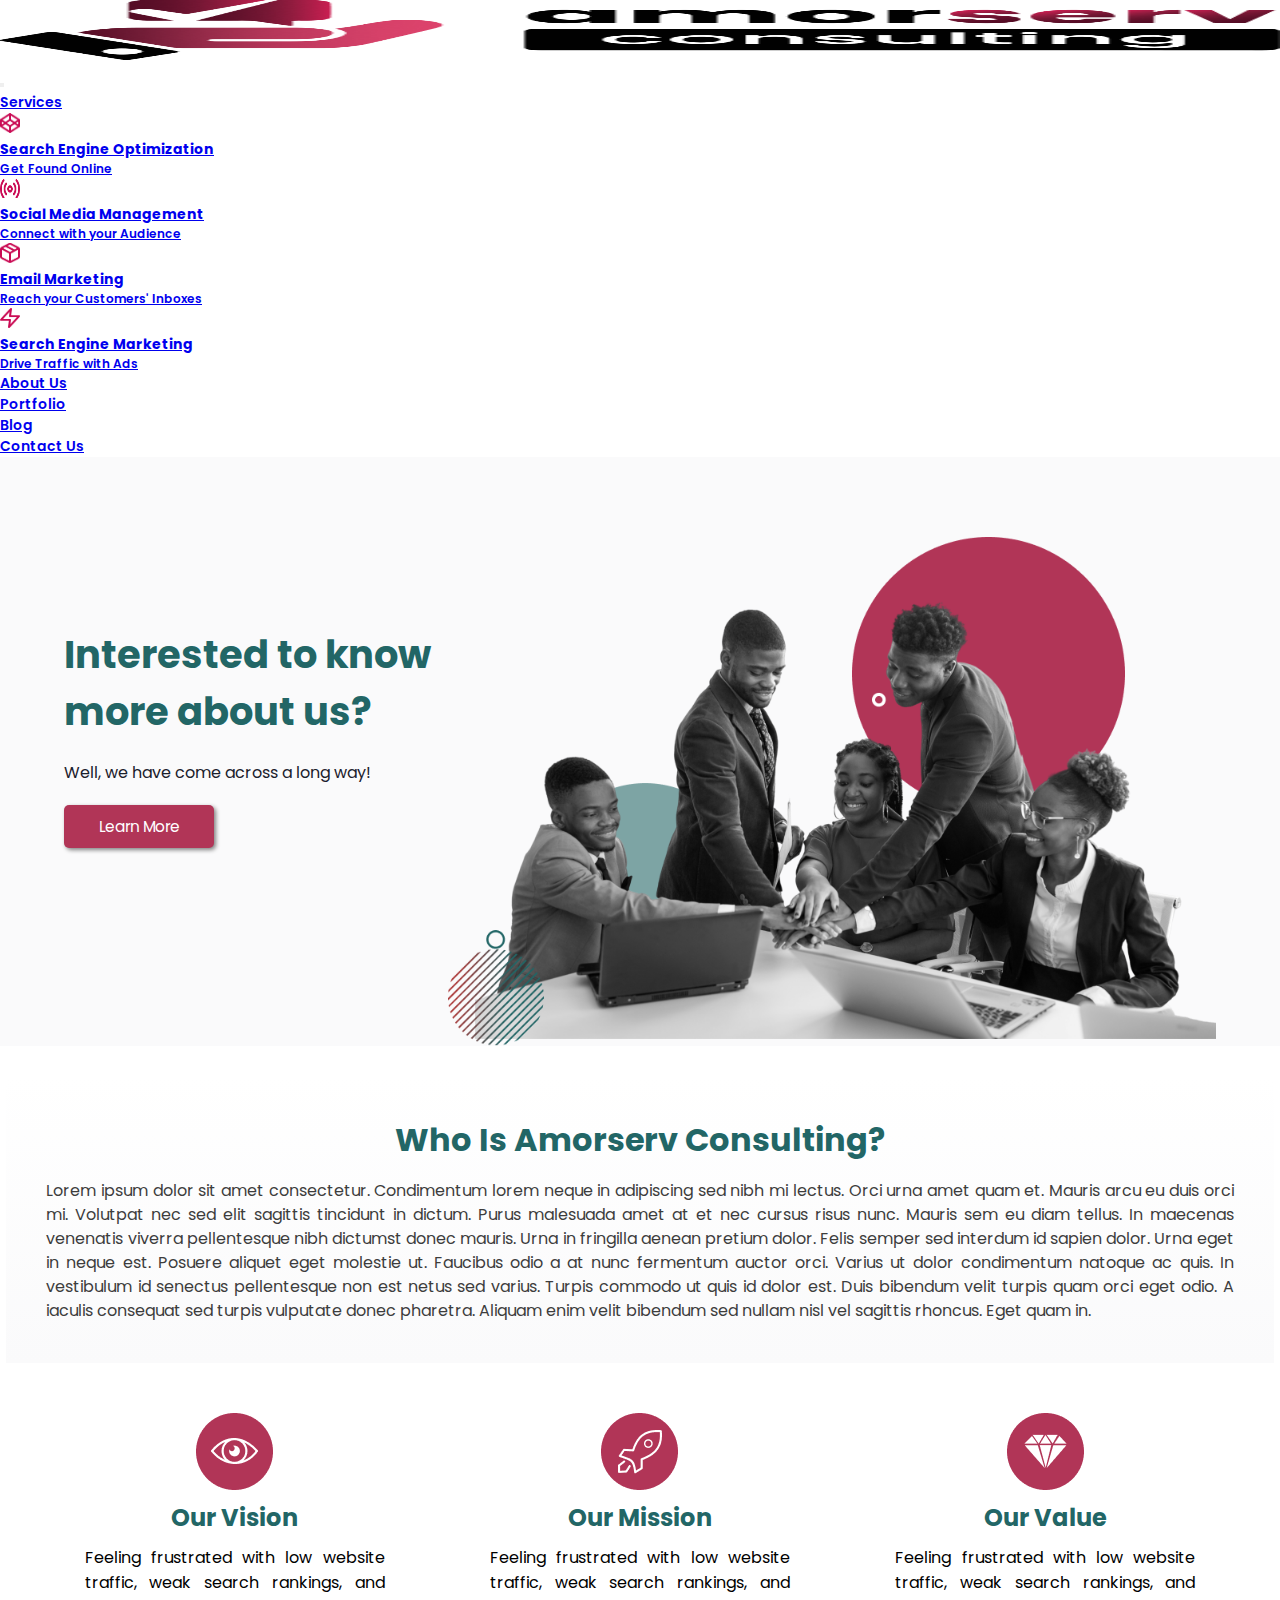
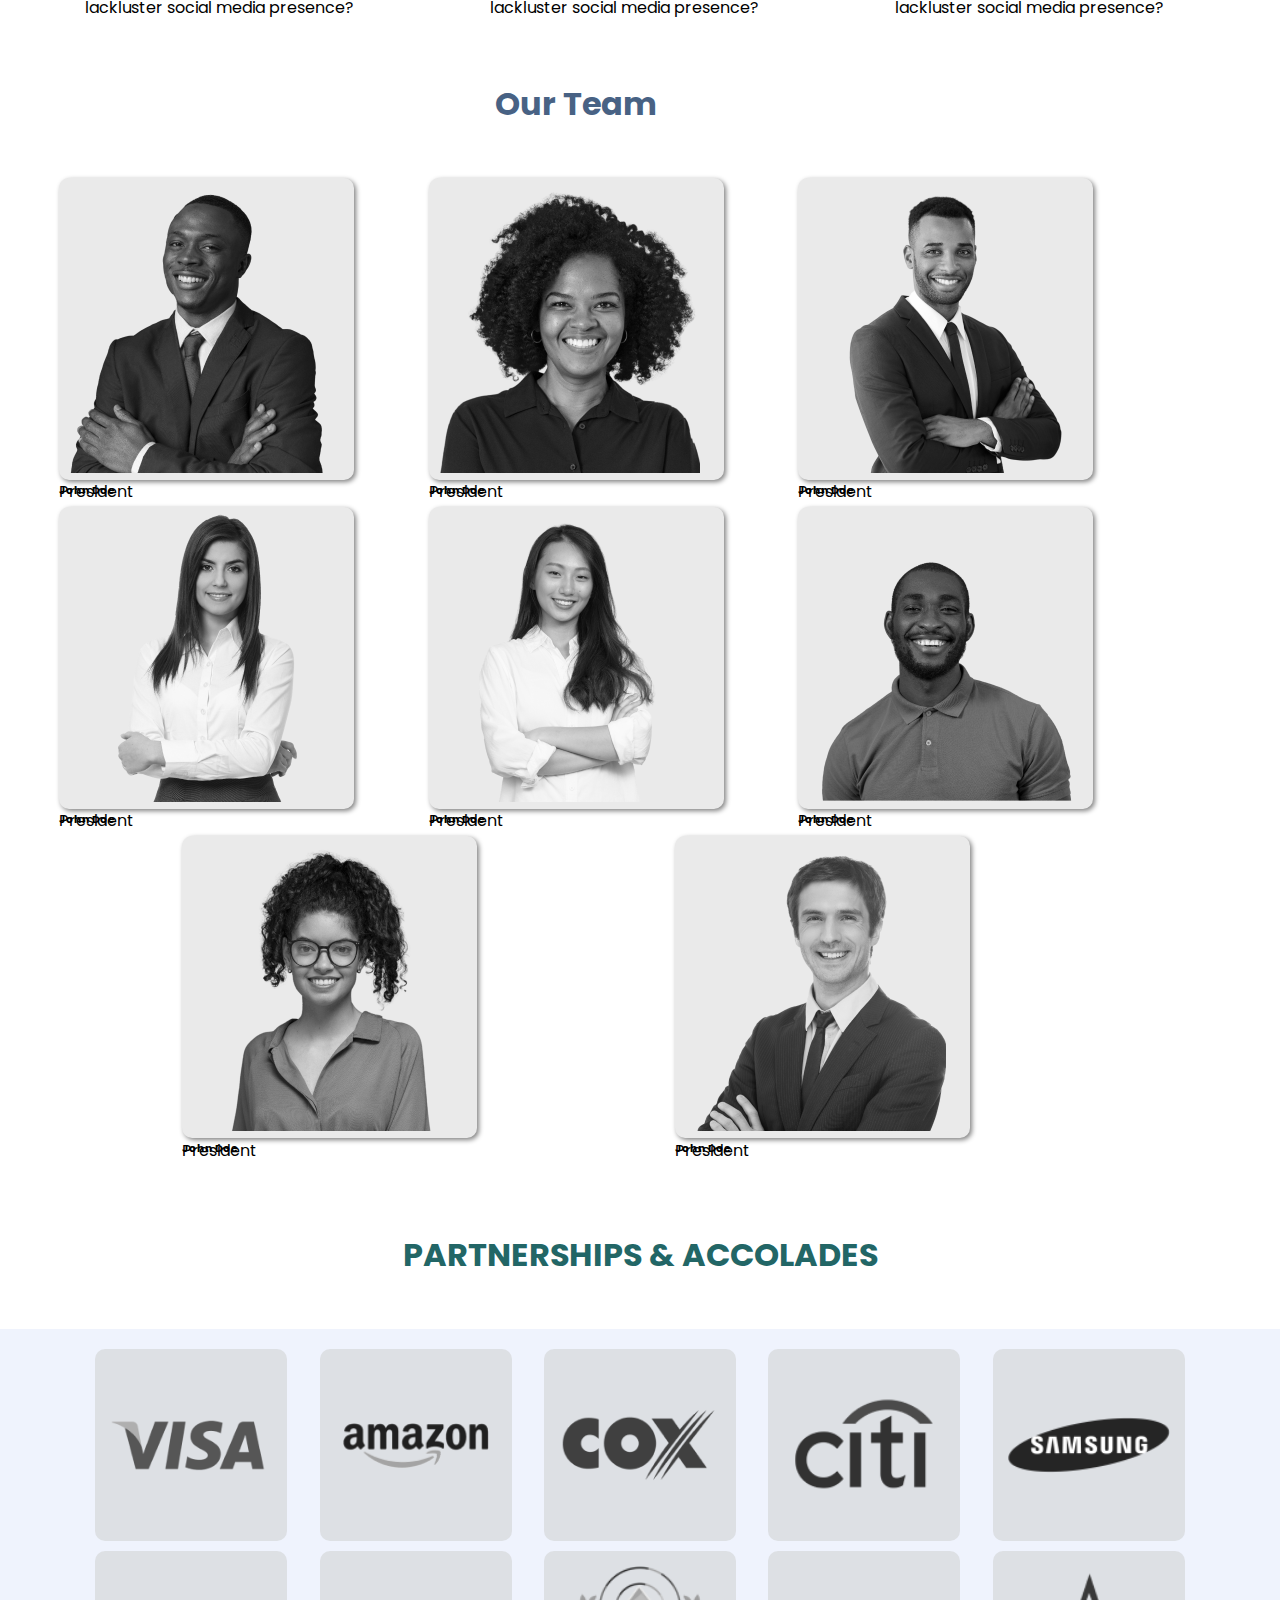
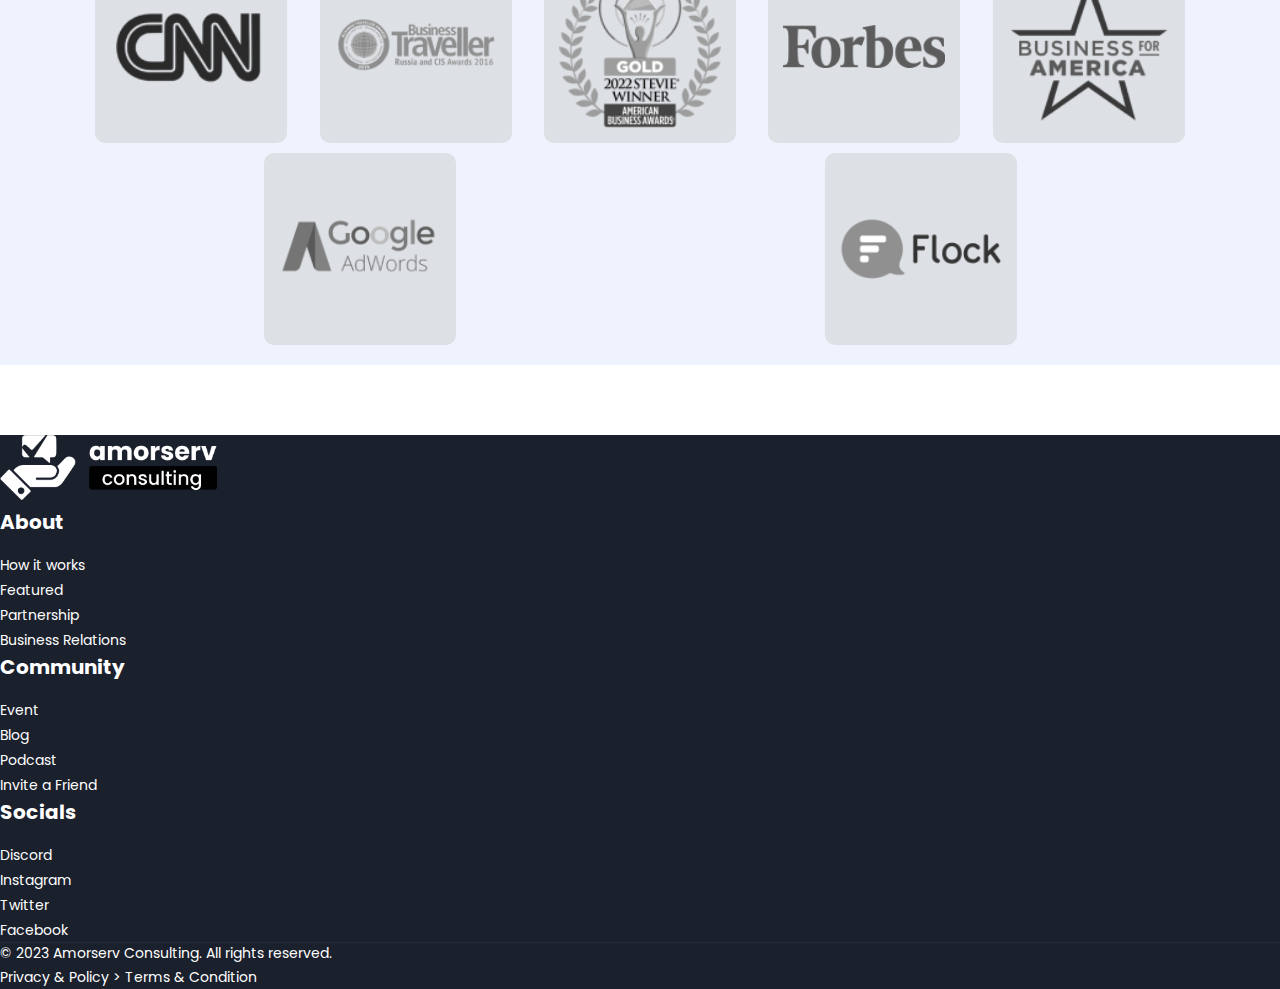
==== commit 8cc5191f: "." ====
--- a/about/about.html
+++ b/about/about.html
@@ -90,7 +90,7 @@
                         Interested to know more about us?
                     </h1>
                     <p>Well, we have come across a long way!</p>
-                    <button>Learn More</button>
+                    <a href="#"><button>Learn More</button></a>
                 </div>
                 <div class="image abt-img">
                     <img src="../images/about.png" class="img-fluid" alt="header-image">
@@ -112,8 +112,8 @@
         </section>
 
         <section class="container vmv">
-            <ul >
-                <li class="vision">
+            <div class="ul">
+                <div class="vision">
                     <div class="image">
                         <img src="../images/vision.png" alt="image vision">
                     </div>
@@ -121,9 +121,9 @@
                     <h2>Our Vision</h2>
 
                     <p>Feeling frustrated with low website traffic, weak search rankings, and lackluster social media presence?</p>
-                </li>
-
-                <li class="mission">
+                </div>
+
+                <div class="mission">
                     <div class="image">
                         <img src="../images/mission.png" alt="image mission">
                     </div>
@@ -131,9 +131,9 @@
                     <h2>Our Mission</h2>
 
                     <p>Feeling frustrated with low website traffic, weak search rankings, and lackluster social media presence?</p>
-                </li>
-
-                <li class="value">
+                </div>
+
+                <div class="value">
                     <div class="image">
                         <img src="../images/value.png" alt="image value">
                     </div>
@@ -141,8 +141,8 @@
                     <h2>Our Value</h2>
 
                     <p>Feeling frustrated with low website traffic, weak search rankings, and lackluster social media presence?</p>
-                </lin>
-            </ul>
+                </div>
+            </div>
         </section>
 
         <section class="team container">
--- a/components/header.css
+++ b/components/header.css
@@ -51,7 +51,7 @@
 .header-bg .header .content button {
     width: 150px;
     height: auto;
-    padding: 10px;
+    padding: 10px 15px;
     background: #B13557;
     color: white;
     border: none;
@@ -93,49 +93,74 @@
     }
 
     .header-bg .header .content {
-        margin-top: 50px;
+        margin-top: 40px;
     }
 
     .header-bg .header .content h1 {
-        font-size: 3vw;
+        font-size: 32px;
     }
 
     .header-bg .header .content p {
-        font-size: .7em;
+        font-size: 16px;
     }
 
     .header-bg .header .content button {
-        width: 100px;
         font-size: 14px;
-        position: relative;
-        bottom: 20px;
     }
 }
 
 @media screen and (max-width: 750px) {
     .header-bg .header .content {
-        gap: 5px;
+        margin-top: 20px;
+        gap: 10px;
     }
 
-    .header-bg .header .content button {
-        width: 100px;
-        font-size: 12px;
-        position: relative;
-        bottom: 10px;
+    .header-bg .header .content p {
+        font-size: .8em;
+        text-align: left;
     }
 
     .header-bg .header .content h1 {
-        font-size: 3vw;
+        font-size: 4vw;
     }
 }
 
 @media screen and (max-width: 550px) {
+    .header-bg .header {
+        width: 100%;
+        flex-direction: column-reverse;
+        justify-content: center;
+    }
+
+    .header-bg .header .content {
+        width: 100%;
+        height: 100%;
+        top: -20px;
+        justify-content: center;
+        align-items: center;
+        gap: 25px;
+        padding: 0 10px;
+    }
+
     .header-bg .header .content button {
-        width: 70px;
-        font-size: 8px;
+        width: 150px;
+        padding: 12px 5px;
+        font-size: 14px;
     }
 
     .header-bg .header .content h1 {
-        font-size: 3vw;
+        font-size: 2em;
+        text-align: center;
+    }
+
+    .header-bg .header .content p {
+        font-size: 1.02em;
+        text-align: center;
+    }
+
+    .header-bg .header .image {
+        max-width: 100%;
+        padding: 5px;
+        padding-top: 40px;
     }
 }--- a/about/about.css
+++ b/about/about.css
@@ -29,6 +29,7 @@
 }
 
 .about-intro .intro article {
+    padding-top: 15px;
     color: #3D3D3D;
     text-align: justify;
     font-size: 1em;
@@ -42,13 +43,13 @@
     top: 40px;
 }
 
-.vmv ul {
+.vmv .ul {
     list-style-type: none;
     display: flex;
     justify-content: space-around;
 }
 
-.vmv ul li {
+.vmv .ul div {
     width: 300px;
     display: flex;
     flex-direction: column;
@@ -57,18 +58,20 @@
     gap: 10px
 }
 
-.vmv ul li h2 {
+.vmv .ul div h2 {
     font-size: 1.5em;
     font-weight: bold;
     color: #226666;
 }
 
-.vmv ul li .image, .vmv ul li h2 {
-    text-align: center;
-}
-
-.vmv ul li p {
-    padding-left: 20px;
+.vmv .ul div .image, .vmv .ul div h2 {
+    text-align: center;
+}
+
+.vmv .ul div p {
+    /* margin: auto; */
+    text-align: justify;
+    /* padding-left: 20px; */
 }
 
 
@@ -201,7 +204,7 @@
         height: 200px;
     }
 
-    .about-intro .intro h2, .team h2, .partnership h2, .vmv ul li h2 {
+    .about-intro .intro h2, .team h2, .partnership h2, .vmv .ul div h2 {
         font-size: 1.5em;
     }
 
@@ -212,13 +215,33 @@
 }
 
 @media screen and (max-width: 850px) {
-    .about-intro .intro h2, .team h2, .partnership h2, .vmv ul li h2 {
+    .about-intro .intro h2, .team h2, .partnership h2, .vmv .ul div h2 {
         font-size: 1.2em;
     }
 
-    .vmv ul {
+    .vmv .ul {
         display: flex;
         align-items: center;
         flex-direction: column;
     }
+}
+
+@media screen and (max-width: 550px) {
+    .about-intro .intro h2, .team h2, .partnership h2, .vmv .ul div h2 {
+        font-size: 18px;
+    }
+
+    .about-intro {
+        padding: 20px
+    }
+
+    .vmv .ul {
+        display: flex;
+        align-items: center;
+        flex-direction: column;
+    }
+
+    .team .members .first-row .member .detail {
+        text-align: center;
+    }
 }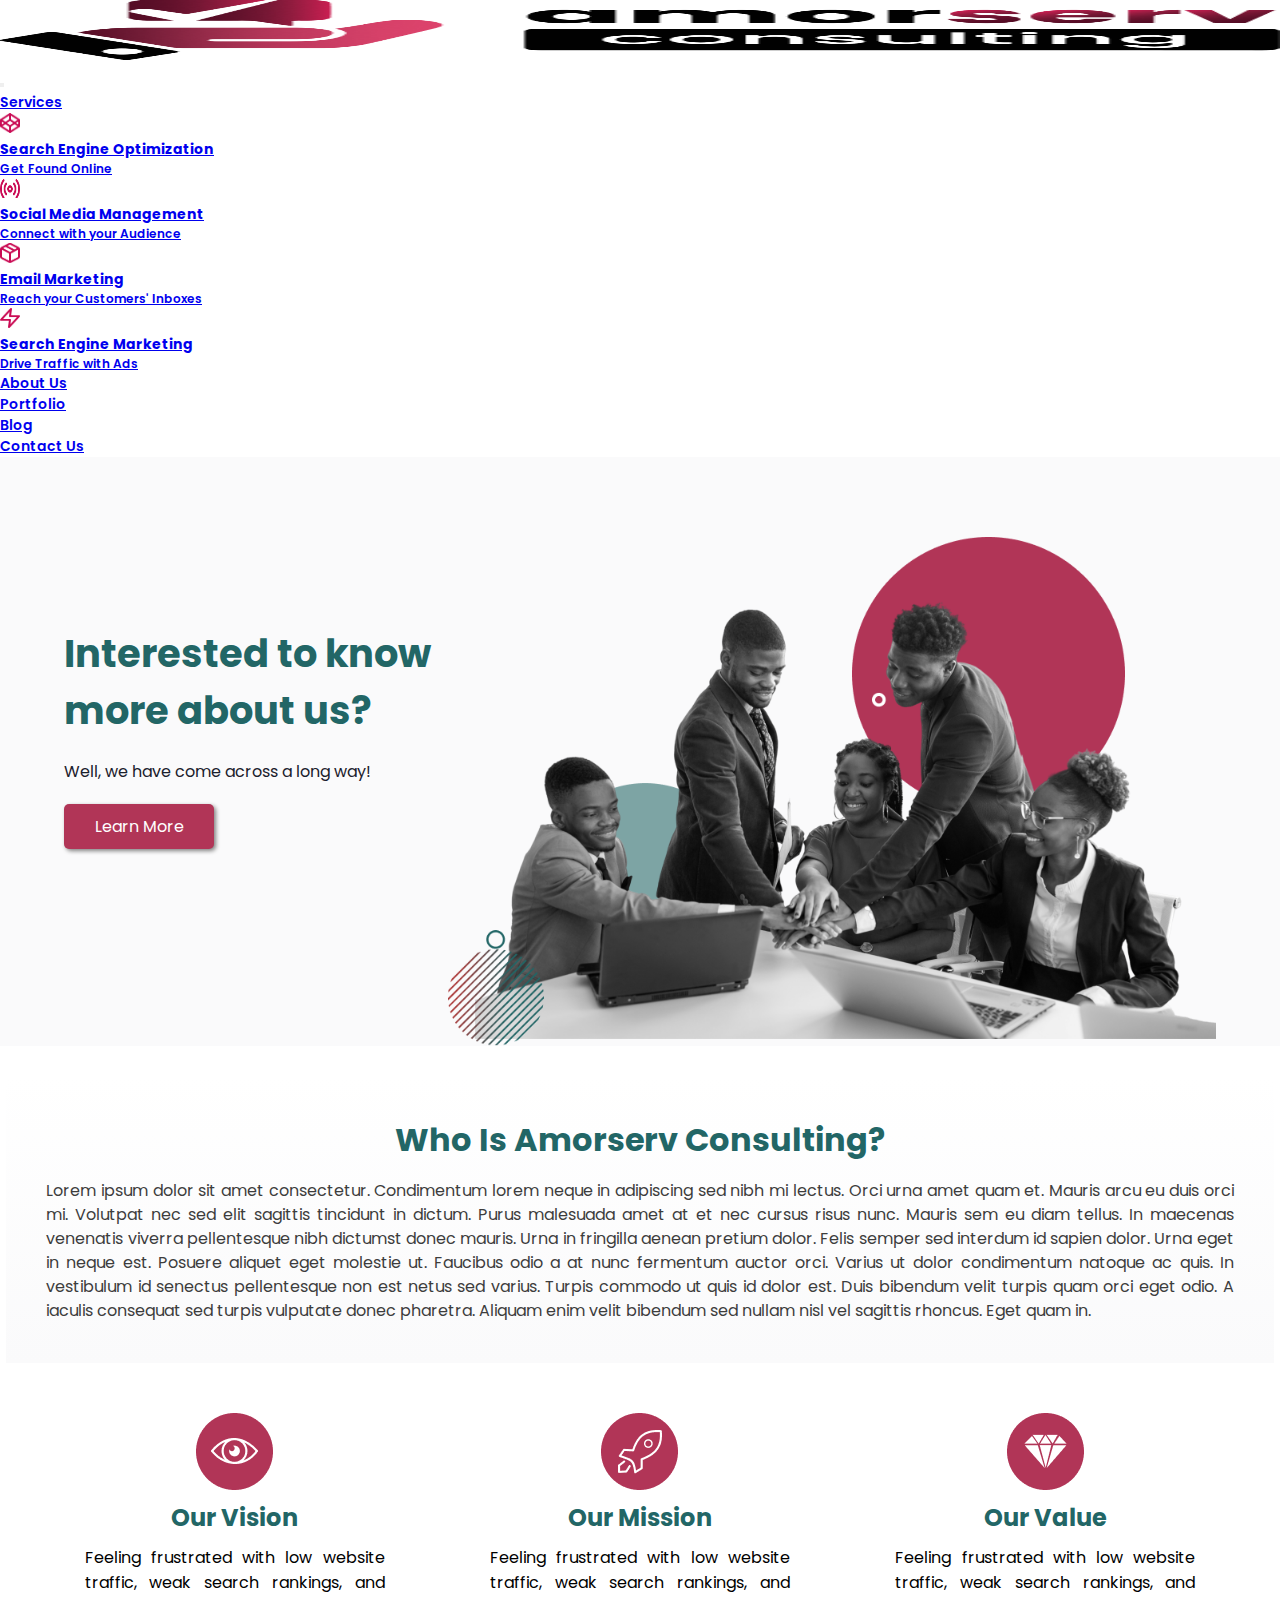
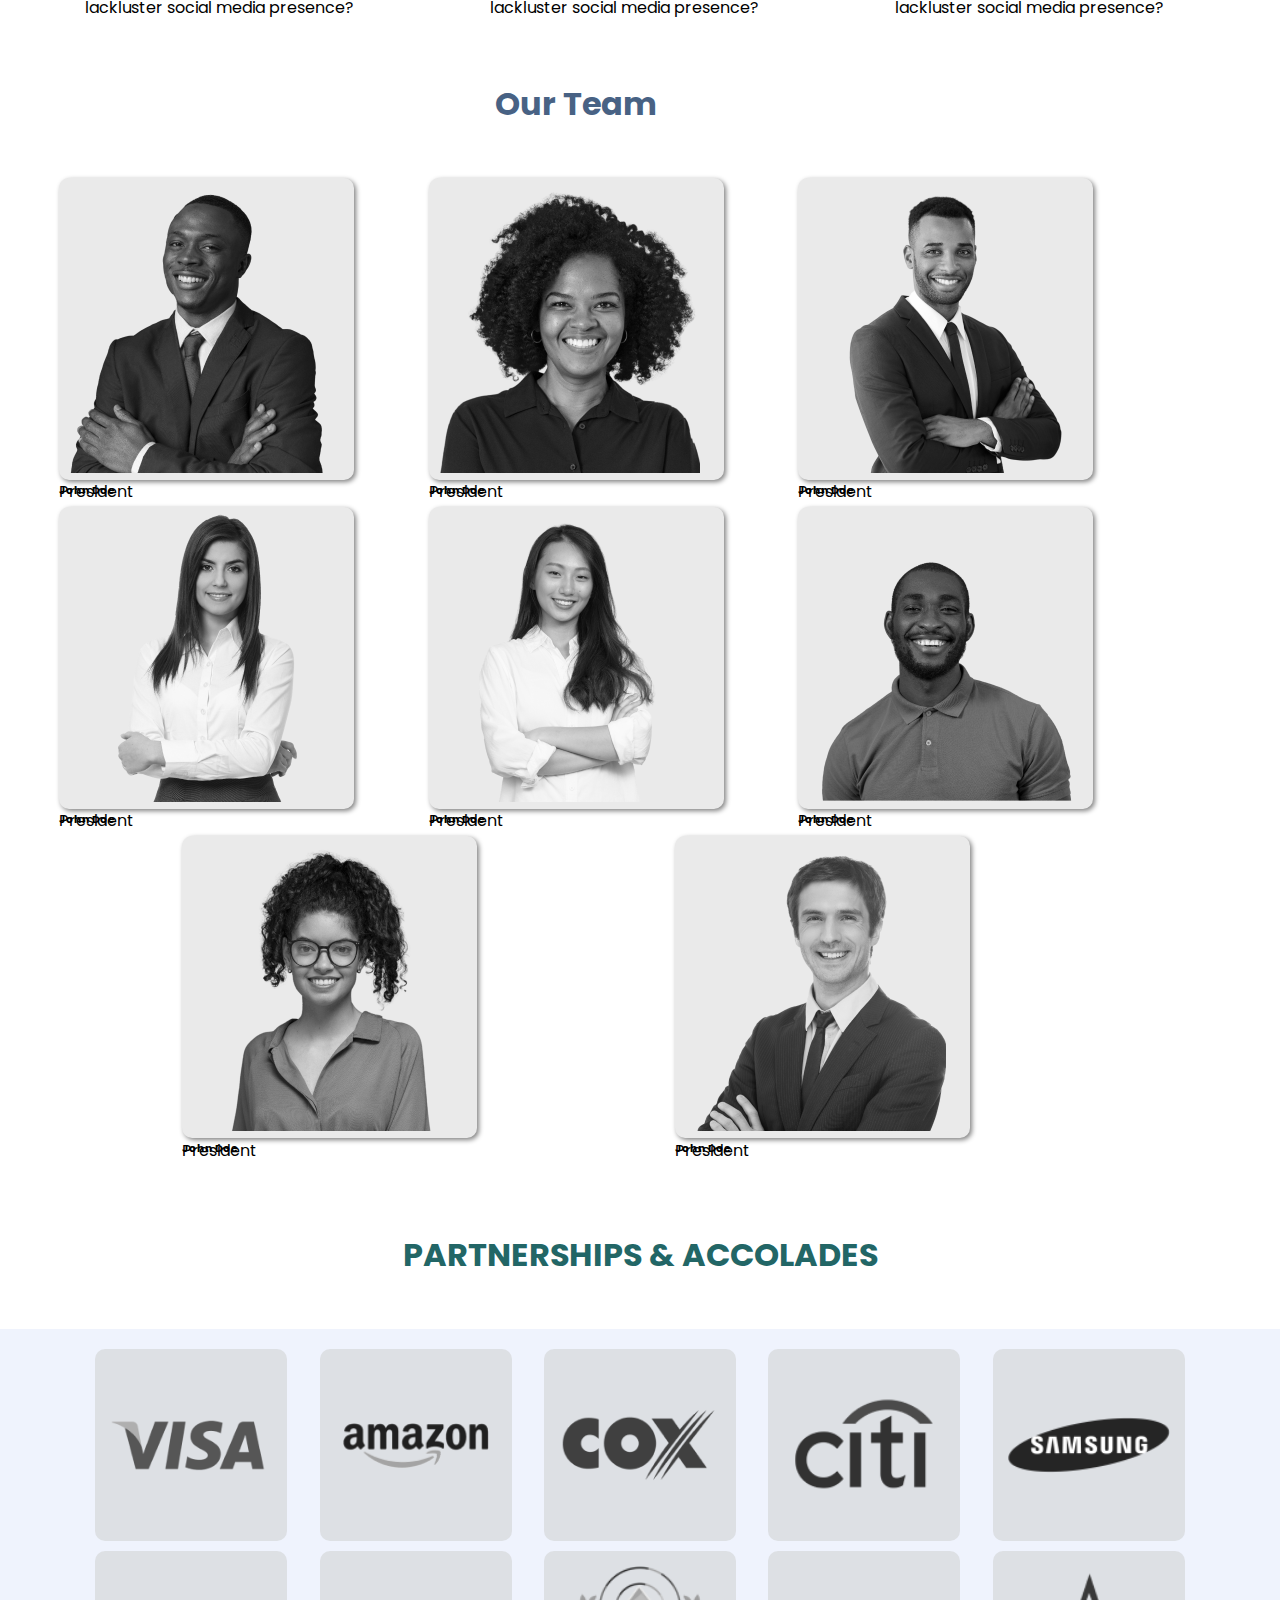
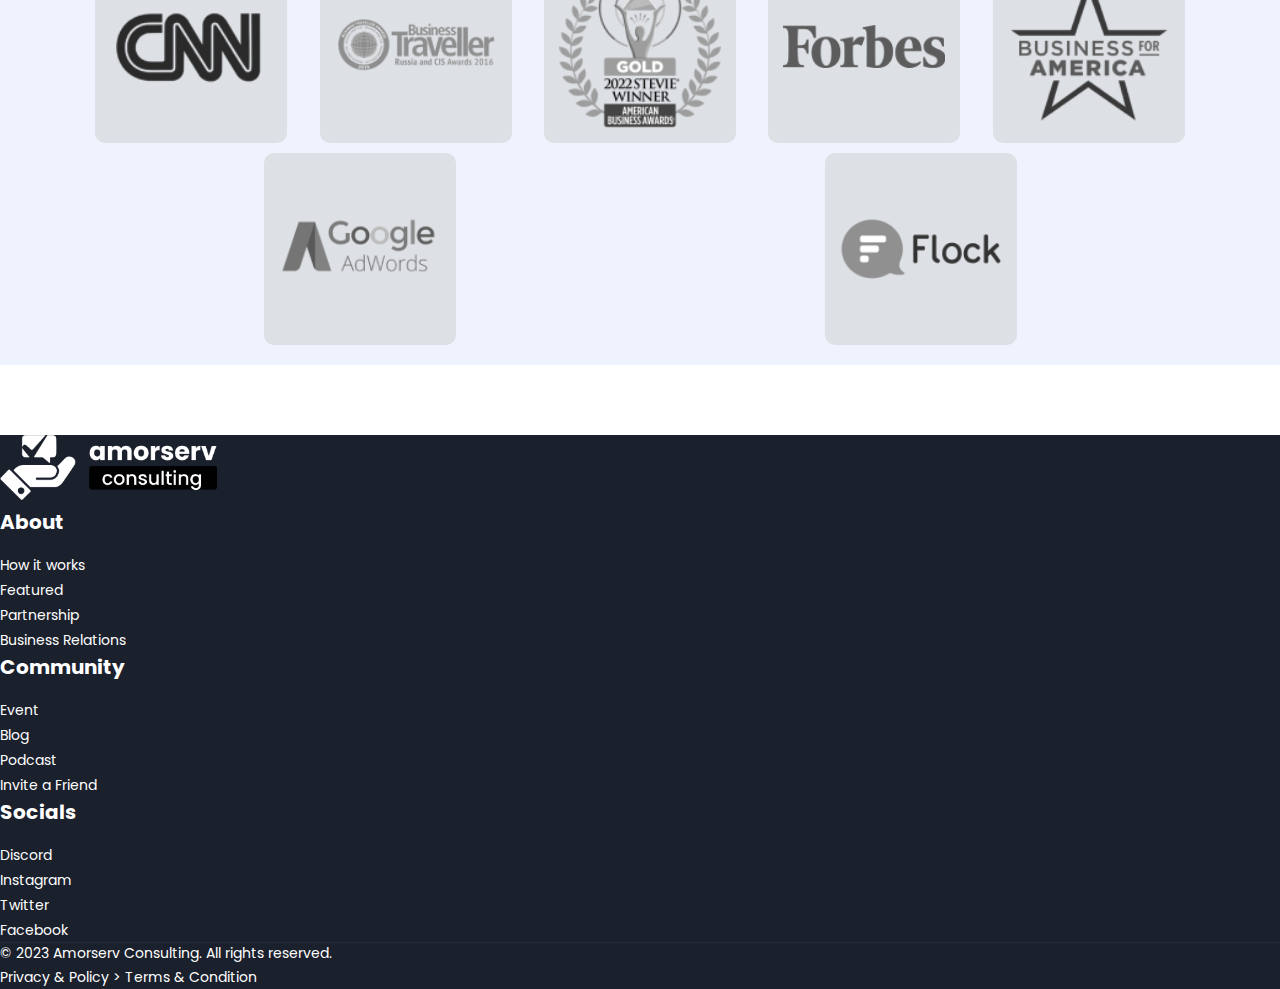
==== commit a994aa40: "." ====
--- a/about/about.html
+++ b/about/about.html
@@ -282,7 +282,7 @@
             <div class="container-lg py-4 py-md-5 px-4 px-md-3 text-body-secondary">
               <div class="row">
                 <div class="col-lg-5 mb-3">
-                  <a class="d-inline-flex align-items-center mb-2 text-body-emphasis text-decoration-none" href=#">
+                  <a class="d-inline-flex align-items-center mb-2 text-body-emphasis text-decoration-none" href="/index.html"">
                     <img src="../images/logo2.png" max-width="100%" height="65">
                   </a>
                 </div>
@@ -319,7 +319,7 @@
                 <p>© 2023 Amorserv Consulting. All rights reserved.</p>
                 <div>
                     <a href="#">Privacy & Policy ></a>
-                    <a href="#">Terms & Condition</a>
+                    <a href="/terms/terms.html">Terms & Condition</a>
                 </div>
               </div>
             </div>
--- a/style.css
+++ b/style.css
@@ -148,8 +148,9 @@
 }
 
 .client-wrapper {
-    max-width: 100%;
+    width: 90%;
     padding: 0 35px;
+    margin: 0 auto;
     position: relative;
 }
 
@@ -258,11 +259,3 @@
         padding-right: 30px;
     }
 }
-
-
-
-
-
-
-
-
--- a/components/header.css
+++ b/components/header.css
@@ -51,12 +51,12 @@
 .header-bg .header .content button {
     width: 150px;
     height: auto;
-    padding: 10px 15px;
+    padding: 10px 10px;
     background: #B13557;
     color: white;
     border: none;
     border-radius: 5px;
-    font-size: 1.2vw;
+    font-size: 1em;
     box-shadow: 2px 2px 4px gray;
 }
 
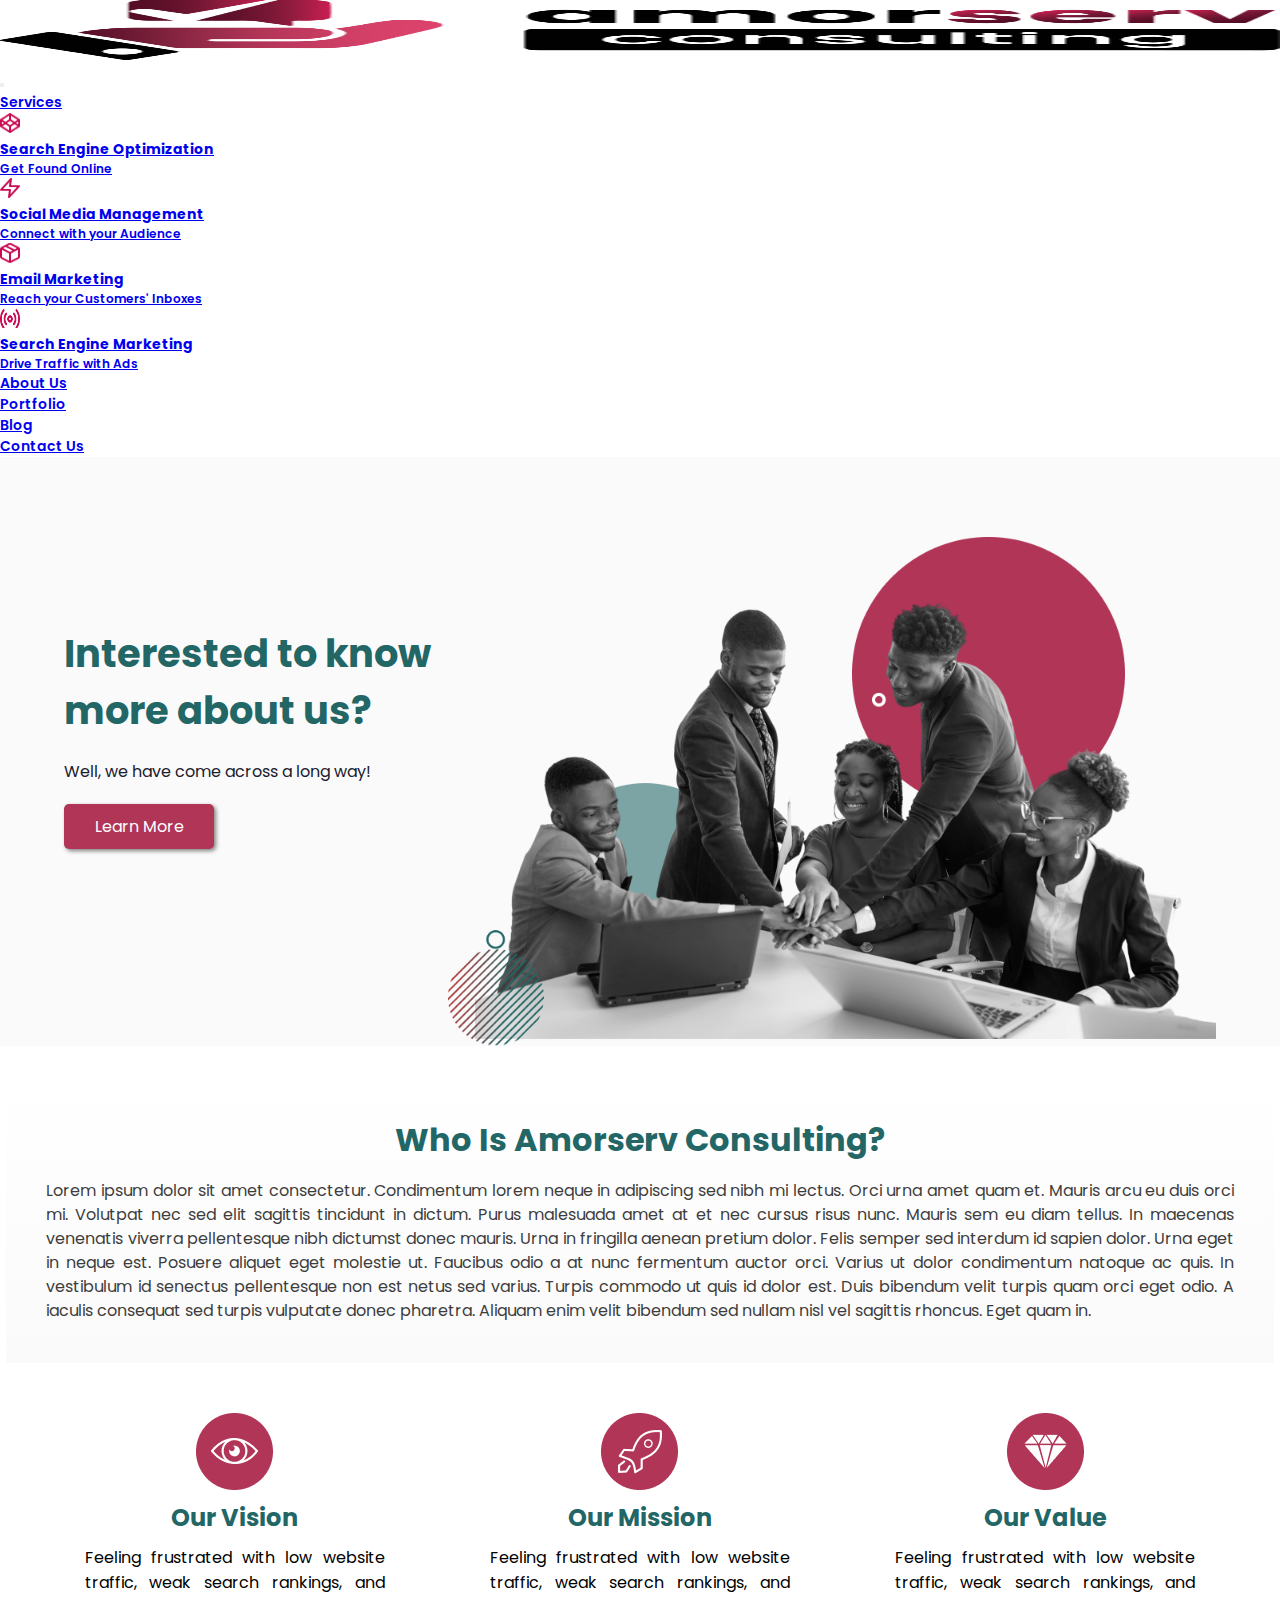
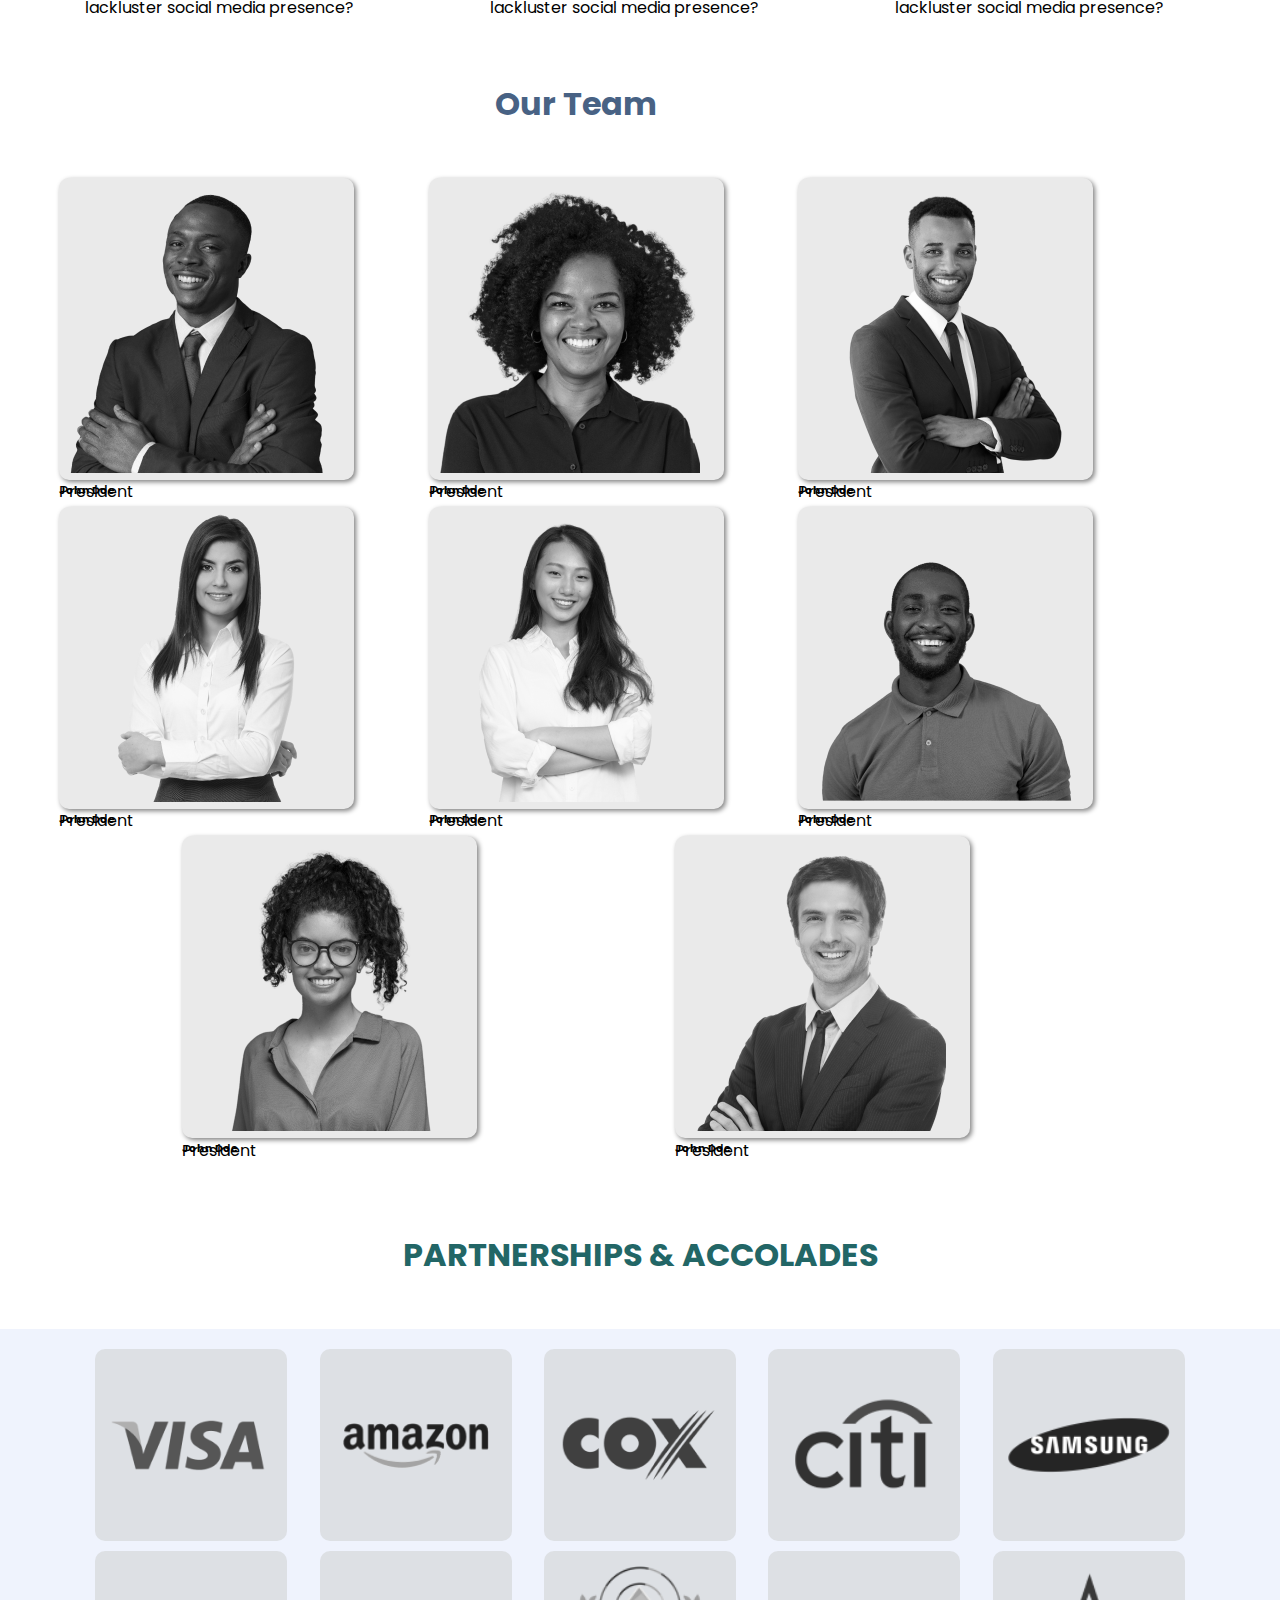
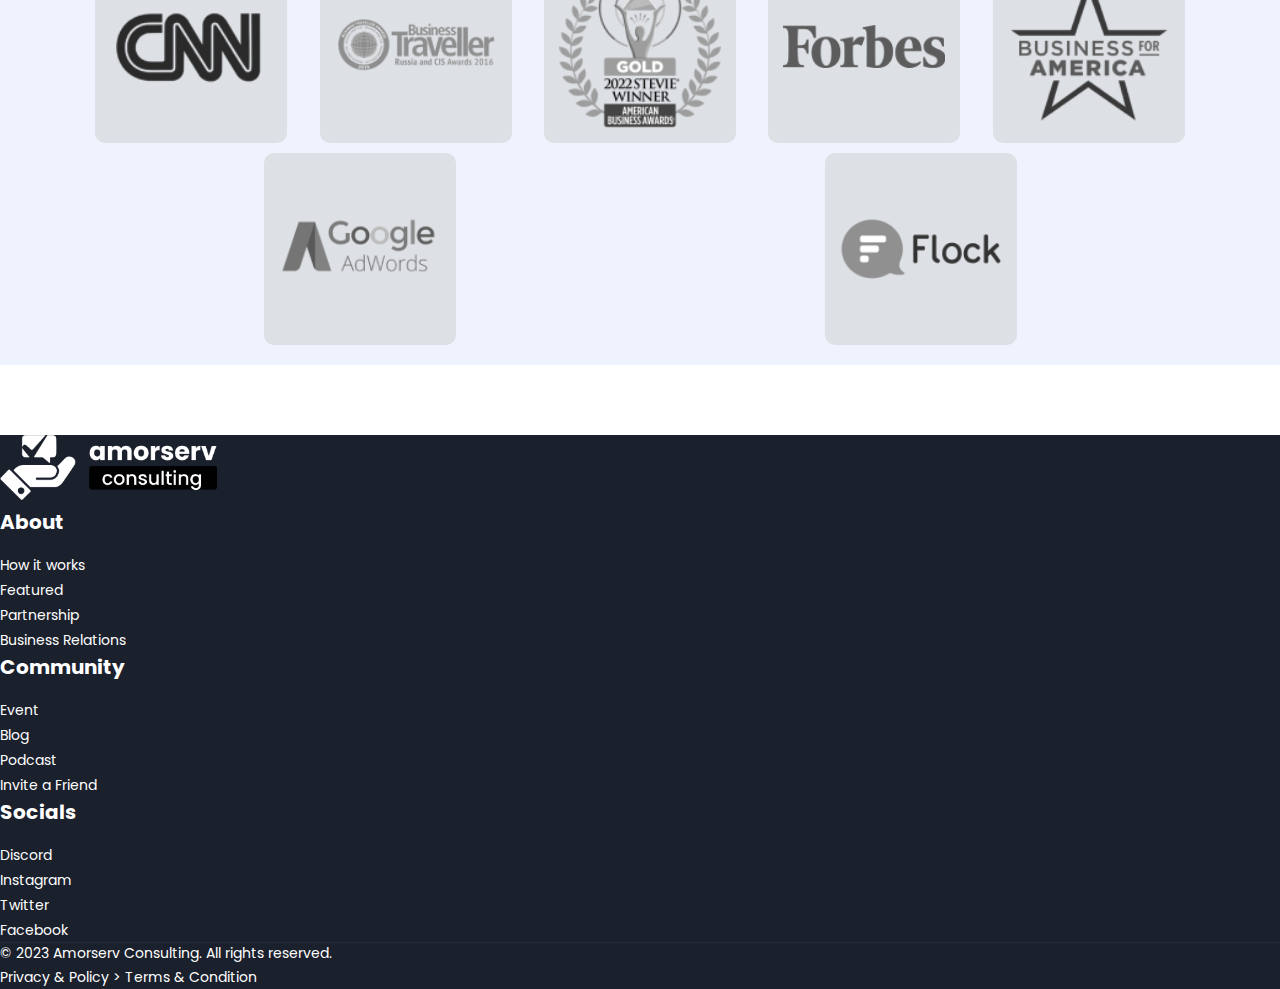
==== commit 1fb4cb07: "." ====
--- a/about/about.html
+++ b/about/about.html
@@ -29,7 +29,7 @@
                       </a>
                       <div class="dropdown-menu">
                         <a href="../services/seo.html" class="d-flex gap-3 py-2 dropdown-item">
-                          <img src="../images/seoIcon.png" width="20" height="20">
+                          <img src="../images/seoIcon.png" width="20" height="20" alt="...">
                           <div class="d-flex gap-2 w-100 justify-content-between">
                             <div>
                               <h6 class="mb-0">Search Engine Optimization</h6>
@@ -38,7 +38,7 @@
                           </div>
                         </a>
                         <a href="../services/smm.html" class="d-flex gap-3 py-2 dropdown-item">
-                          <img src="../images/sem.png" width="20" height="20">
+                          <img src="../images/smm.png" width="20" height="20" alt="...">
                           <div class="d-flex gap-2 w-100 justify-content-between">
                             <div>
                               <h6 class="mb-0">Social Media Management</h6>
@@ -47,7 +47,7 @@
                           </div>
                         </a>
                         <a href="../services/em.html" class="d-flex gap-3 py-2 dropdown-item">
-                          <img src="../images/em.png" width="20" height="20">
+                          <img src="../images/em.png" width="20" height="20" alt="...">
                           <div class="d-flex gap-2 w-100 justify-content-between">
                             <div>
                               <h6 class="mb-0">Email Marketing</h6>
@@ -56,7 +56,7 @@
                           </div>
                         </a>
                         <a href="../services/sem.html" class="d-flex gap-3 py-2 dropdown-item">
-                          <img src="../images/smm.png" width="20" height="20">
+                          <img src="../images/sem.png" width="20" height="20" alt="...">
                           <div class="d-flex gap-2 w-100 justify-content-between">
                             <div>
                               <h6 class="mb-0">Search Engine Marketing</h6>
@@ -73,7 +73,7 @@
                     <a class="nav-link" href="/portfolio/portfolio.html">Portfolio</a>
                   </li>
                   <li class="nav-item mx-3">
-                    <a class="nav-link" href="/blogPage/blogpage.html">Blog</a>
+                    <a class="nav-link" href="/BlogPage/blogpage.html">Blog</a>
                   </li>
                   <li class="nav-item mx-3">
                     <a class="nav-link" href="/contact/contact.html">Contact Us</a>
@@ -283,7 +283,7 @@
               <div class="row">
                 <div class="col-lg-5 mb-3">
                   <a class="d-inline-flex align-items-center mb-2 text-body-emphasis text-decoration-none" href="/index.html"">
-                    <img src="../images/logo2.png" max-width="100%" height="65">
+                    <img src="../images/logo2.png" max-width="100%" height="65" alt="...">
                   </a>
                 </div>
                 <div class="col-6 col-lg-2 offset-lg-1 mb-3">
--- a/style.css
+++ b/style.css
@@ -76,6 +76,10 @@
     background: #EFF3FD !important;
 }
 #sec-5 h3{
+    color: #226666 !important;
+    font-weight: bold;
+}
+#sec-6 h3{
     color: #226666 !important;
     font-weight: bold;
 }
@@ -94,6 +98,7 @@
     font-size: 17px;
     box-shadow: 0px 4px 4px rgba(0, 0, 0, 0.25);
     border: none;
+    
 }
 #sec-7 h3{
     color: #226666;
@@ -209,6 +214,7 @@
 
 .client-carousel.dragging img {
     cursor: grab;
+    -webkit-user-select: none;
     user-select: none;
 }
 
@@ -255,7 +261,25 @@
     }
 
     .client-carousel img {
-        padding-left: 30px;
-        padding-right: 30px;
-    }
-}
+        padding-left: 25px;
+        padding-right: 25px;
+    }
+
+    .client-wrapper {
+        width: 100%;
+        padding: 0 25px;
+    }
+
+    .client-wrapper i:first-child {
+        left: 10px;
+    }
+    
+    .client-wrapper i:last-child {
+        right: 10px;
+    }
+}
+@media (max-width: 990px) {
+    .col-md-aut {
+      max-width: 90% !important;
+    }
+  }
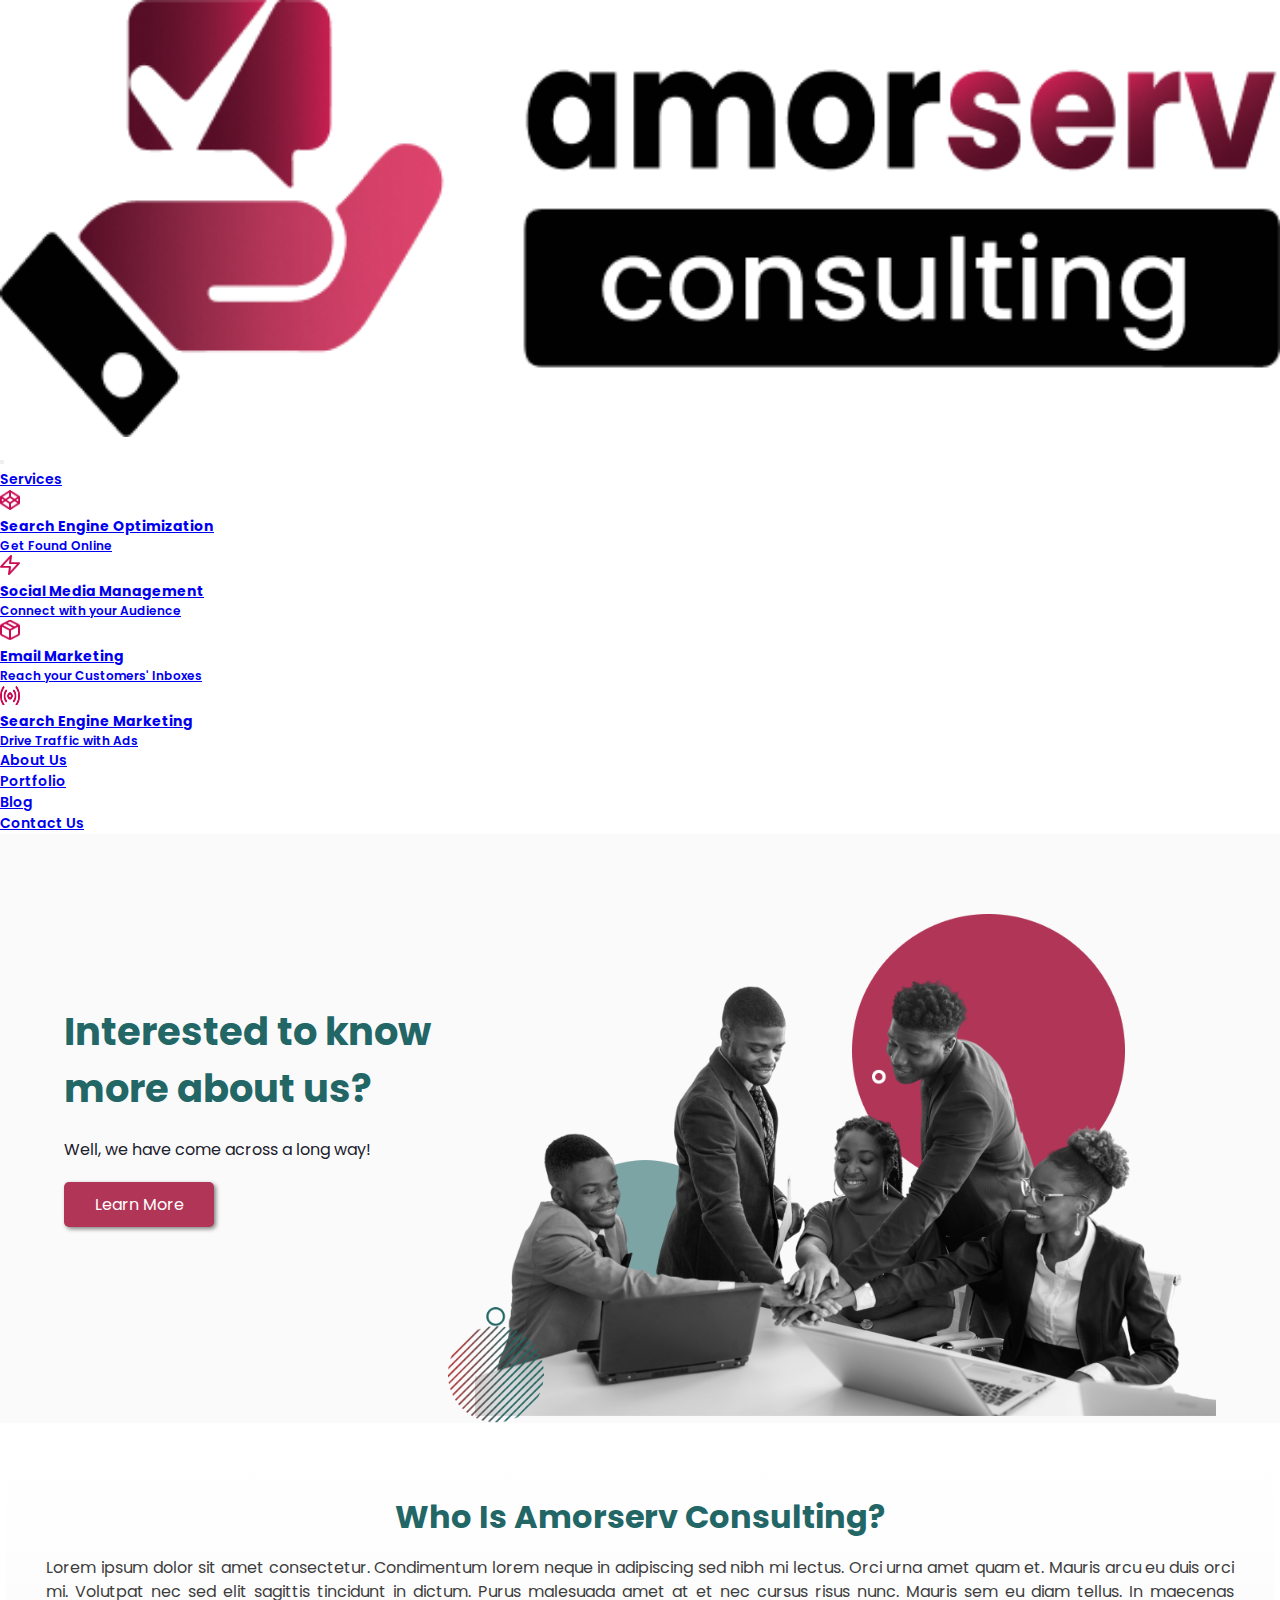
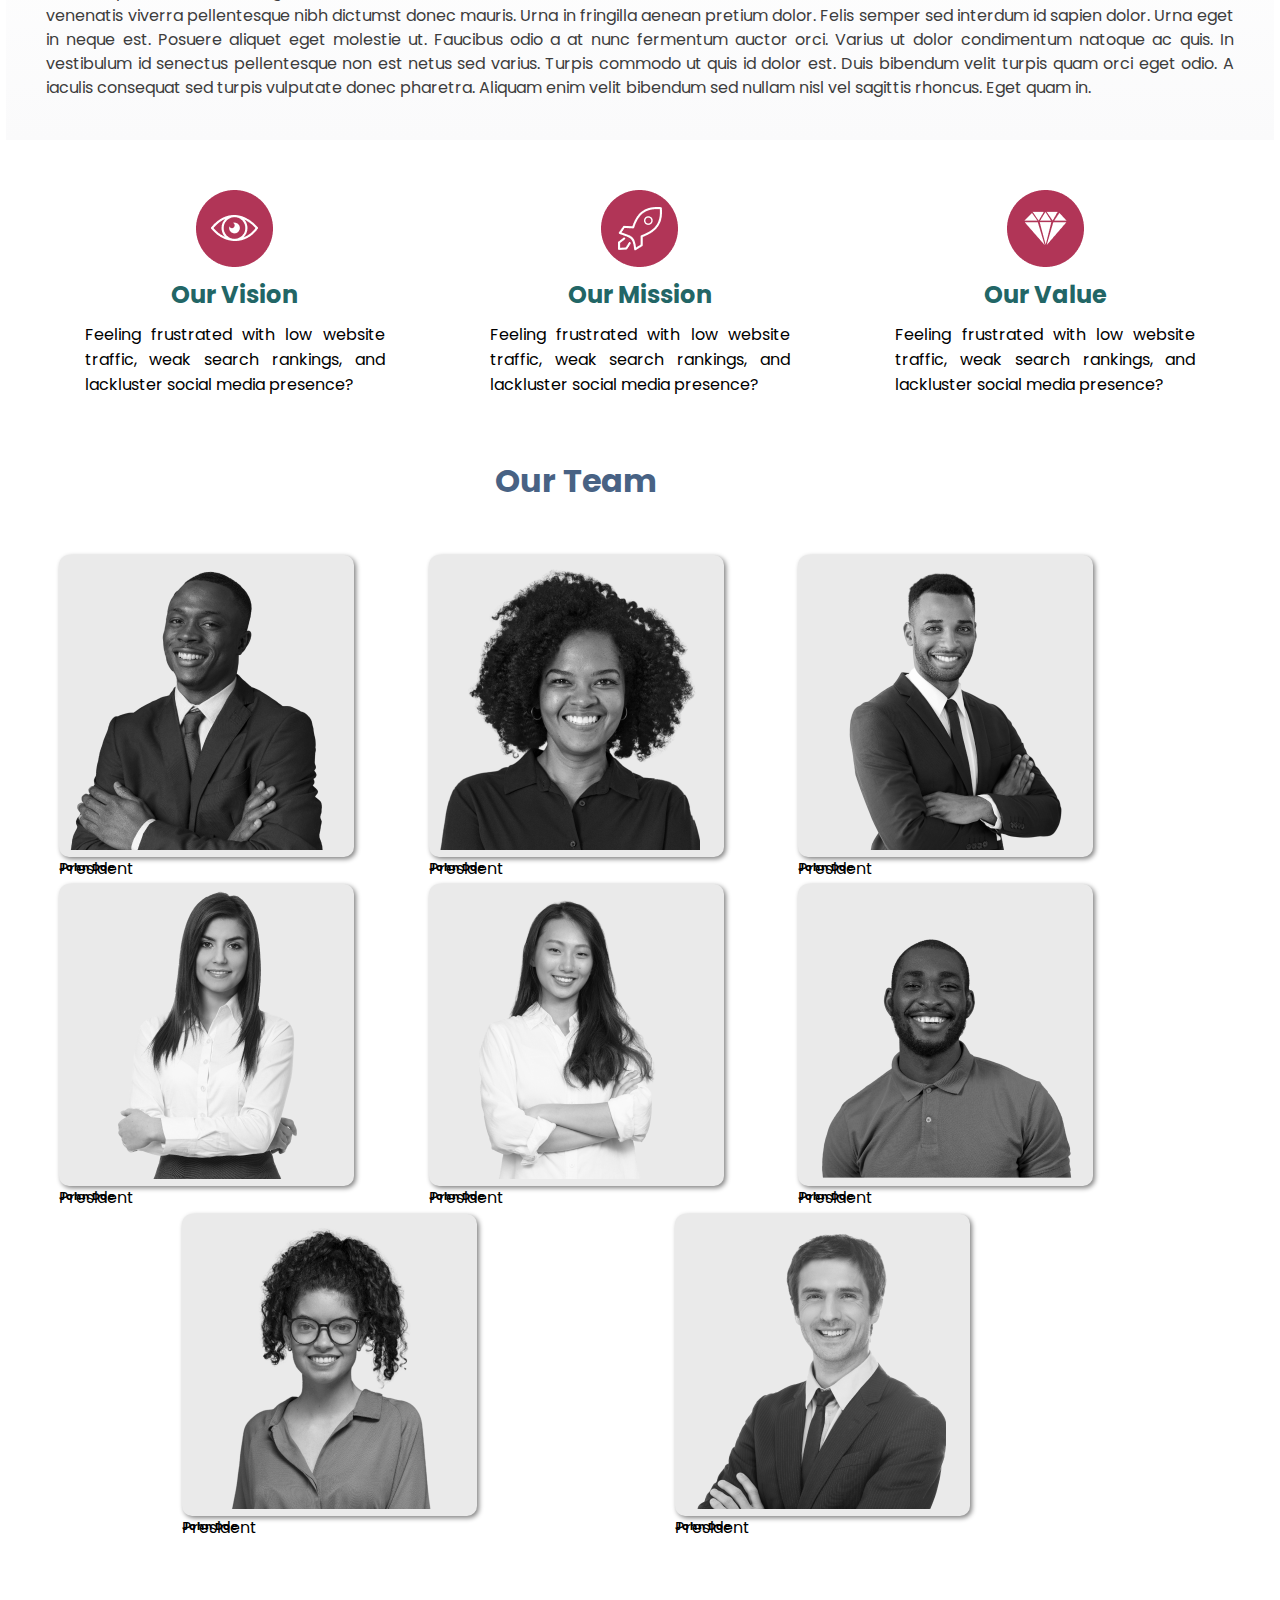
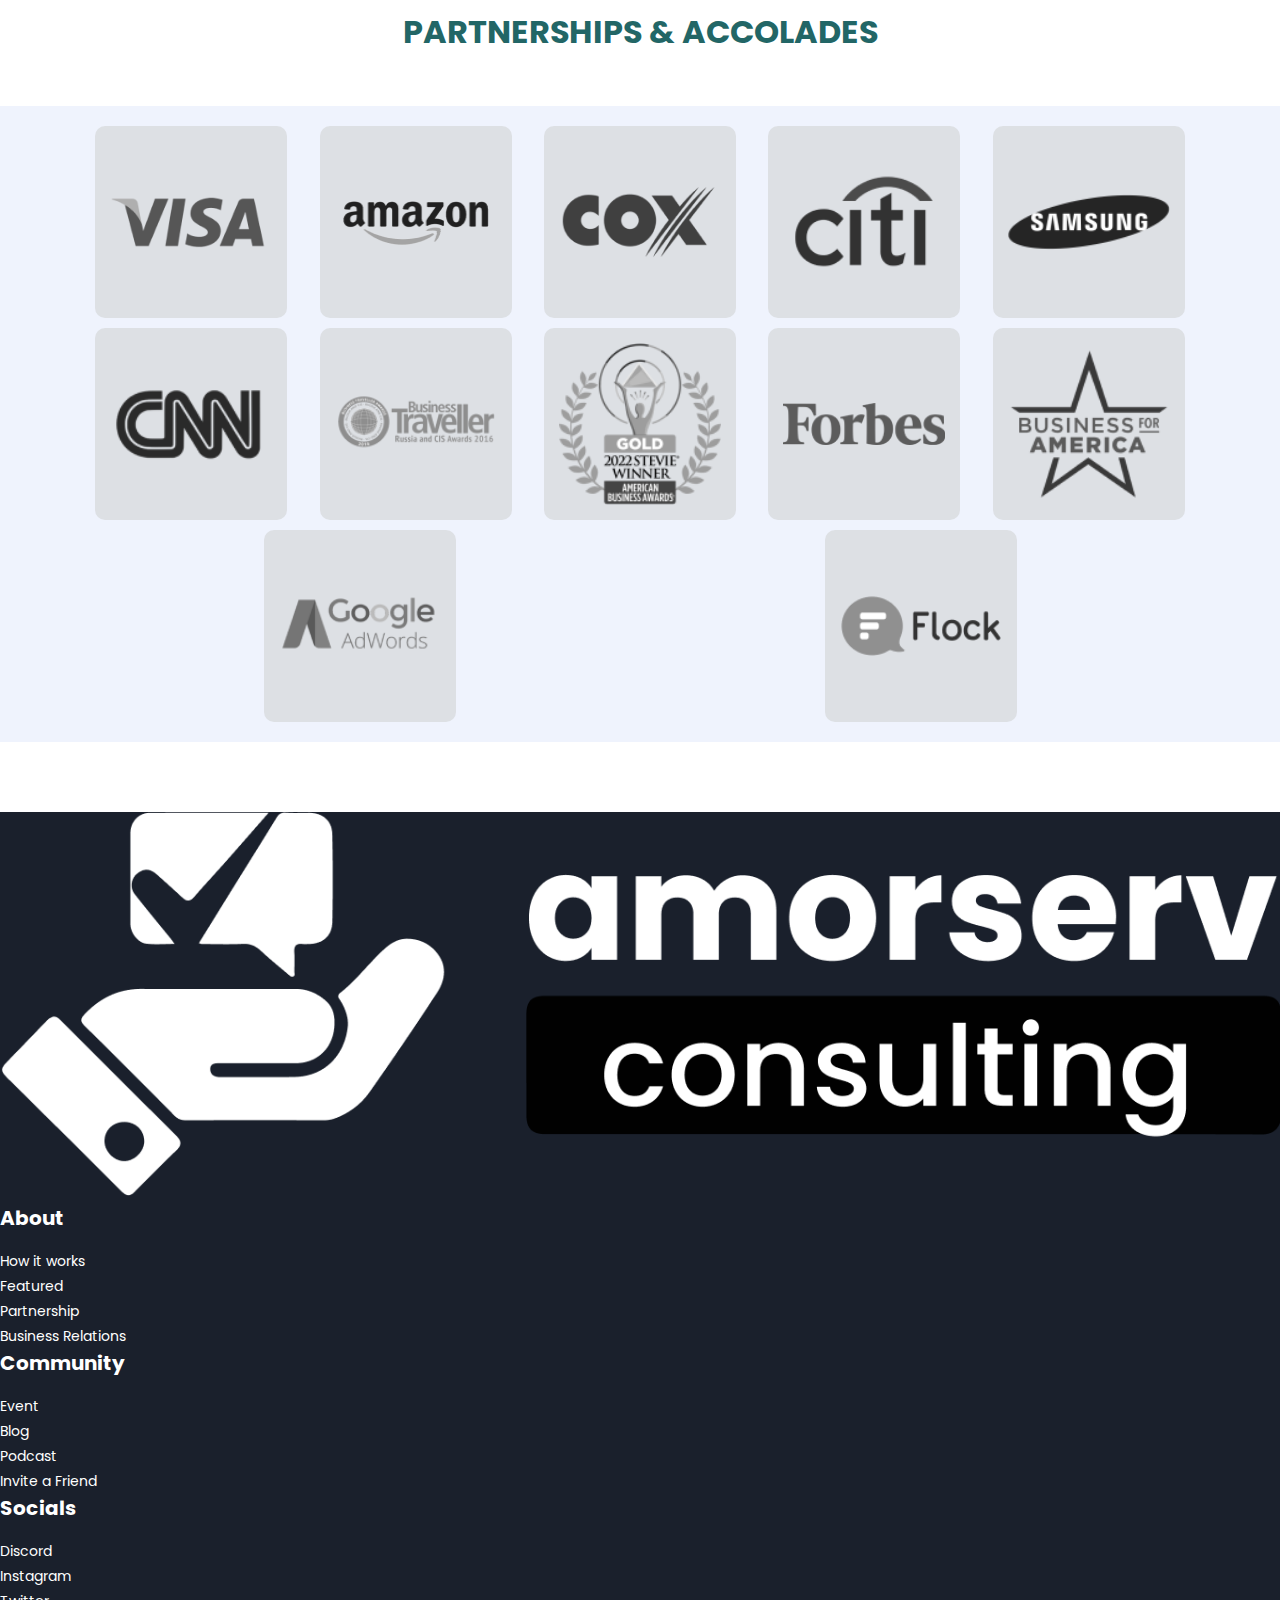
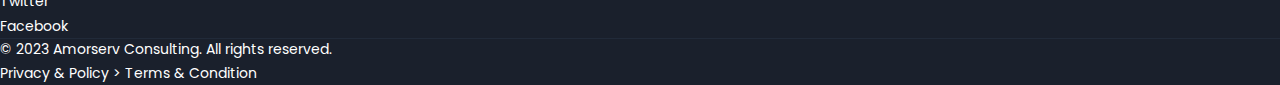
==== commit 66541dba: "." ====
--- a/about/about.html
+++ b/about/about.html
@@ -16,7 +16,7 @@
         <nav class="navbar navbar-expand-lg">
           <div class="container-lg">
             <a class="navbar-brand" href="/index.html">
-              <img src="../images/logo.png" alt="Logo" width="100%" height="60">
+              <img src="../images/logo.png" alt="Logo" />
             </a>
             <button class="navbar-toggler" type="button" data-bs-toggle="collapse" data-bs-target="#navbarNavDropdown" aria-controls="navbarNavDropdown" aria-expanded="false" aria-label="Toggle navigation">
               <span class="navbar-toggler-icon"></span>
@@ -282,8 +282,8 @@
             <div class="container-lg py-4 py-md-5 px-4 px-md-3 text-body-secondary">
               <div class="row">
                 <div class="col-lg-5 mb-3">
-                  <a class="d-inline-flex align-items-center mb-2 text-body-emphasis text-decoration-none" href="/index.html"">
-                    <img src="../images/logo2.png" max-width="100%" height="65" alt="...">
+                  <a class="d-inline-flex align-items-center mb-2 text-body-emphasis text-decoration-none navbar-brand" href="/index.html"">
+                    <img src="../images/logo2.png" alt="..." />
                   </a>
                 </div>
                 <div class="col-6 col-lg-2 offset-lg-1 mb-3">
--- a/style.css
+++ b/style.css
@@ -12,6 +12,18 @@
 .navbar{
     box-shadow: 0px 4px 4px rgba(0, 0, 0, 0.15);
 }
+
+.navbar-brand {
+    max-width: 200px;
+    height: auto;
+}
+
+.navbar-brand img {
+    width: 100%;
+    height: 100%;
+    object-fit: cover;
+}
+
 .navbar .nav-item .nav-link:hover{
     border-bottom: 2px solid #B13557;
     transition: .15s;
@@ -277,7 +289,13 @@
     .client-wrapper i:last-child {
         right: 10px;
     }
-}
+
+    .navbar-brand {
+        width: 130px;
+    }
+}
+
+
 @media (max-width: 990px) {
     .col-md-aut {
       max-width: 90% !important;
